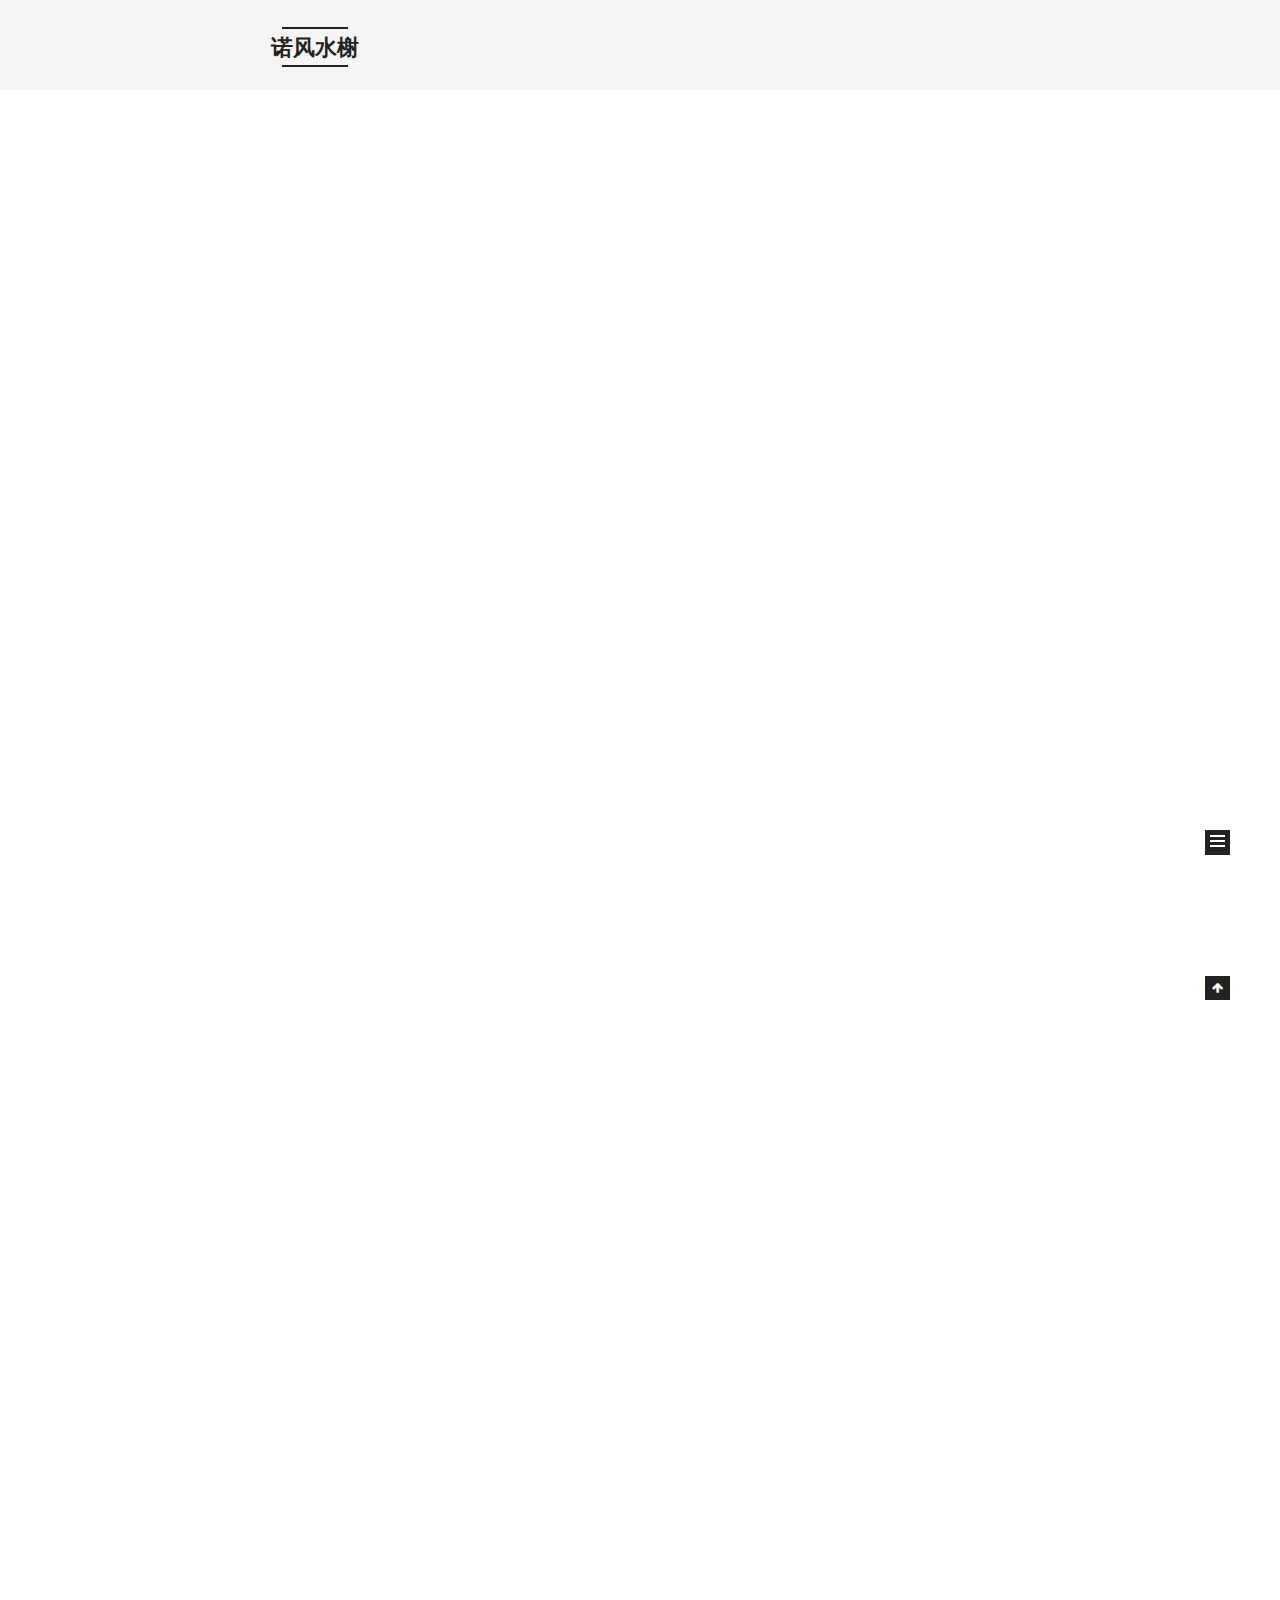
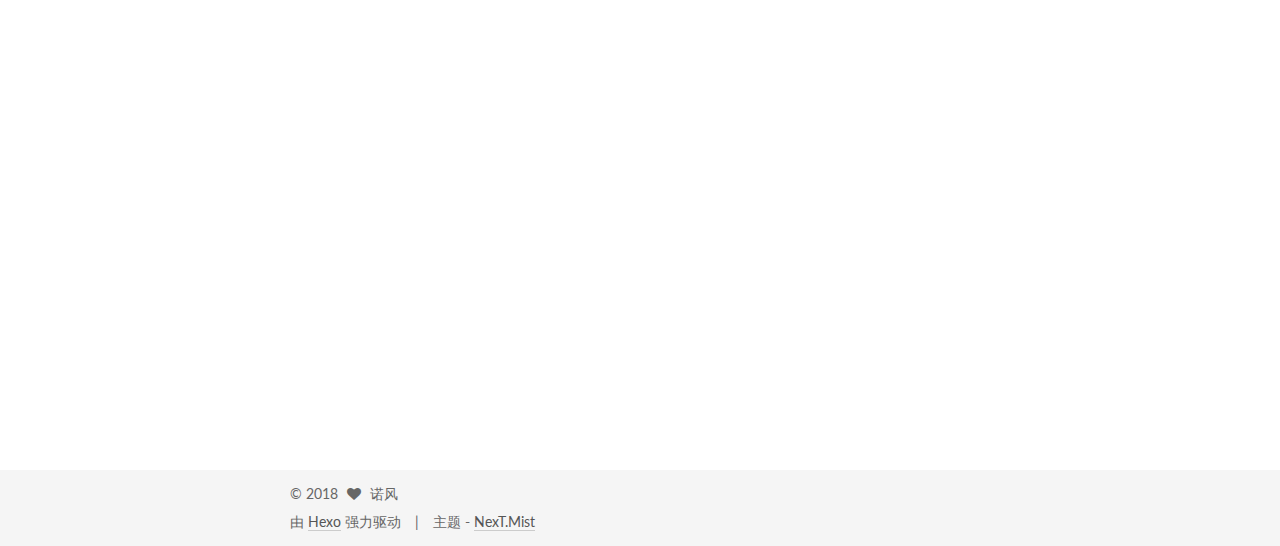
==== index.html @ 681402bb "Site updated: 2018-07-23 20:48:36" ====
<!doctype html>



  


<html class="theme-next mist use-motion" lang="zh-Hans">
<head>
  <meta charset="UTF-8"/>
<meta http-equiv="X-UA-Compatible" content="IE=edge" />
<meta name="viewport" content="width=device-width, initial-scale=1, maximum-scale=1"/>



<meta http-equiv="Cache-Control" content="no-transform" />
<meta http-equiv="Cache-Control" content="no-siteapp" />












  
  
  <link href="/lib/fancybox/source/jquery.fancybox.css?v=2.1.5" rel="stylesheet" type="text/css" />




  
  
  
  

  
    
    
  

  

  

  

  

  
    
    
    <link href="//fonts.googleapis.com/css?family=Lato:300,300italic,400,400italic,700,700italic&subset=latin,latin-ext" rel="stylesheet" type="text/css">
  






<link href="/lib/font-awesome/css/font-awesome.min.css?v=4.6.2" rel="stylesheet" type="text/css" />

<link href="/css/main.css?v=5.1.0" rel="stylesheet" type="text/css" />


  <meta name="keywords" content="诺风水榭" />








  <link rel="shortcut icon" type="image/x-icon" href="/favicon.ico?v=5.1.0" />






<meta name="description" content="身体和灵魂必须有一个在路上的地方">
<meta property="og:type" content="website">
<meta property="og:title" content="诺风水榭">
<meta property="og:url" content="http://yoursite.com/index.html">
<meta property="og:site_name" content="诺风水榭">
<meta property="og:description" content="身体和灵魂必须有一个在路上的地方">
<meta property="og:locale" content="zh-Hans">
<meta name="twitter:card" content="summary">
<meta name="twitter:title" content="诺风水榭">
<meta name="twitter:description" content="身体和灵魂必须有一个在路上的地方">



<script type="text/javascript" id="hexo.configurations">
  var NexT = window.NexT || {};
  var CONFIG = {
    root: '/',
    scheme: 'Mist',
    sidebar: {"position":"left","display":"post"},
    fancybox: true,
    motion: true,
    duoshuo: {
      userId: '0',
      author: '博主'
    },
    algolia: {
      applicationID: '',
      apiKey: '',
      indexName: '',
      hits: {"per_page":10},
      labels: {"input_placeholder":"Search for Posts","hits_empty":"We didn't find any results for the search: ${query}","hits_stats":"${hits} results found in ${time} ms"}
    }
  };
</script>







  <title> 诺风水榭 </title>
</head>

<body itemscope itemtype="http://schema.org/WebPage" lang="zh-Hans">

  










  
  
    
  

  <div class="container one-collumn sidebar-position-left 
   page-home 
 ">
    <div class="headband"></div>

    <header id="header" class="header" itemscope itemtype="http://schema.org/WPHeader">
      <div class="header-inner"><div class="site-meta ">
  

  <div class="custom-logo-site-title">
    <a href="/"  class="brand" rel="start">
      <span class="logo-line-before"><i></i></span>
      <span class="site-title">诺风水榭</span>
      <span class="logo-line-after"><i></i></span>
    </a>
  </div>
    
      <p class="site-subtitle">身体和灵魂必须有一个在路上的地方</p>
    
</div>

<div class="site-nav-toggle">
  <button>
    <span class="btn-bar"></span>
    <span class="btn-bar"></span>
    <span class="btn-bar"></span>
  </button>
</div>

<nav class="site-nav">
  

  
    <ul id="menu" class="menu">
      
        
        <li class="menu-item menu-item-home">
          <a href="/" rel="section">
            
              <i class="menu-item-icon fa fa-fw fa-home"></i> <br />
            
            首页
          </a>
        </li>
      
        
        <li class="menu-item menu-item-categories">
          <a href="/categories" rel="section">
            
              <i class="menu-item-icon fa fa-fw fa-th"></i> <br />
            
            分类
          </a>
        </li>
      
        
        <li class="menu-item menu-item-archives">
          <a href="/archives" rel="section">
            
              <i class="menu-item-icon fa fa-fw fa-archive"></i> <br />
            
            归档
          </a>
        </li>
      
        
        <li class="menu-item menu-item-about">
          <a href="/about" rel="section">
            
              <i class="menu-item-icon fa fa-fw fa-user"></i> <br />
            
            关于
          </a>
        </li>
      

      
    </ul>
  

  
</nav>



 </div>
    </header>

    <main id="main" class="main">
      <div class="main-inner">
        <div class="content-wrap">
          <div id="content" class="content">
            
  <section id="posts" class="posts-expand">
    
      

  

  
  
  

  <article class="post post-type-normal " itemscope itemtype="http://schema.org/Article">
  <link itemprop="mainEntityOfPage" href="http://yoursite.com/2018/07/23/hello-world/">

  <span style="display:none" itemprop="author" itemscope itemtype="http://schema.org/Person">
    <meta itemprop="name" content="诺风">
    <meta itemprop="description" content="">
    <meta itemprop="image" content="/images/avatar.jpg">
  </span>

  <span style="display:none" itemprop="publisher" itemscope itemtype="http://schema.org/Organization">
    <meta itemprop="name" content="诺风水榭">
    <span style="display:none" itemprop="logo" itemscope itemtype="http://schema.org/ImageObject">
      <img style="display:none;" itemprop="url image" alt="诺风水榭" src="">
    </span>
  </span>

    
      <header class="post-header">

        
        
          <h1 class="post-title" itemprop="name headline">
            
            
              
                
                <a class="post-title-link" href="/2018/07/23/hello-world/" itemprop="url">
                  Hello World
                </a>
              
            
          </h1>
        

        <div class="post-meta">
          <span class="post-time">
            
              <span class="post-meta-item-icon">
                <i class="fa fa-calendar-o"></i>
              </span>
              
                <span class="post-meta-item-text">发表于</span>
              
              <time title="Post created" itemprop="dateCreated datePublished" datetime="2018-07-23T18:47:35+08:00">
                2018-07-23
              </time>
            

            
              <span class="post-meta-divider">|</span>
            

            
              <span class="post-meta-item-icon">
                <i class="fa fa-calendar-check-o"></i>
              </span>
              
                <span class="post-meta-item-text">更新于</span>
              
              <time title="更新于" itemprop="dateModified" datetime="2018-07-23T18:47:35+08:00">
                2018-07-23
              </time>
            
          </span>

          
            <span class="post-category" >
            
              <span class="post-meta-divider">|</span>
            
              <span class="post-meta-item-icon">
                <i class="fa fa-folder-o"></i>
              </span>
              
                <span class="post-meta-item-text">分类于</span>
              
              
                <span itemprop="about" itemscope itemtype="http://schema.org/Thing">
                  <a href="/categories/默认分类/" itemprop="url" rel="index">
                    <span itemprop="name">默认分类</span>
                  </a>
                </span>

                
                
              
            </span>
          

          
            
              <span class="post-comments-count">
                <span class="post-meta-divider">|</span>
                <span class="post-meta-item-icon">
                  <i class="fa fa-comment-o"></i>
                </span>
                <a href="/2018/07/23/hello-world/#comments" itemprop="discussionUrl">
                  <span class="post-comments-count ds-thread-count" data-thread-key="2018/07/23/hello-world/" itemprop="commentCount"></span>
                </a>
              </span>
            
          

          

          
          

          

          

        </div>
      </header>
    


    <div class="post-body" itemprop="articleBody">

      
      

      
        
          
            <p>2017年，<strong>诺风</strong>我又重新开始写blog了。</p>
<p>国际惯例的开场”Hello World”。以后这里会分享很多不同种类的东西。<br>不是因为时间多，而是记录下生活，学习，工作的轨迹。</p>
<p><strong>至于尺度嘛你们猜！</strong><br><strong>至于尺度嘛你们猜！</strong><br><strong>至于尺度嘛你们猜！</strong></p>
<p>反正我尺度挺大的，大部分玩笑可以开，大部分话题可以聊，大部分活动可以做。</p>
<p>让自己若干年后可以回头看看，原来自己是真真实实的存在过。</p>
<p>太久没动过笔了，以前洋洋洒洒的几千字一去不复返，现在只能靠空格回车先骗骗字数，反正你们免费看又不收钱，就别太挑刺了。老子今年准备学习摄影，这里会有很多老夫的学习笔记，包括单反使用，Snapseed，Facetune等后期处理APP的使用，希望大家会喜欢。</p>
<p>2017年，鸡年打鸡血我们一起飞~</p>

          
        
      
    </div>

    <div>
      
    </div>

    <div>
      
    </div>


    <footer class="post-footer">
      

      

      
      
        <div class="post-eof"></div>
      
    </footer>
  </article>


    
      

  

  
  
  

  <article class="post post-type-normal " itemscope itemtype="http://schema.org/Article">
  <link itemprop="mainEntityOfPage" href="http://yoursite.com/2018/02/28/post20180228/">

  <span style="display:none" itemprop="author" itemscope itemtype="http://schema.org/Person">
    <meta itemprop="name" content="诺风">
    <meta itemprop="description" content="">
    <meta itemprop="image" content="/images/avatar.jpg">
  </span>

  <span style="display:none" itemprop="publisher" itemscope itemtype="http://schema.org/Organization">
    <meta itemprop="name" content="诺风水榭">
    <span style="display:none" itemprop="logo" itemscope itemtype="http://schema.org/ImageObject">
      <img style="display:none;" itemprop="url image" alt="诺风水榭" src="">
    </span>
  </span>

    
      <header class="post-header">

        
        
          <h1 class="post-title" itemprop="name headline">
            
            
              
                
                <a class="post-title-link" href="/2018/02/28/post20180228/" itemprop="url">
                  胡说八道一下2017
                </a>
              
            
          </h1>
        

        <div class="post-meta">
          <span class="post-time">
            
              <span class="post-meta-item-icon">
                <i class="fa fa-calendar-o"></i>
              </span>
              
                <span class="post-meta-item-text">发表于</span>
              
              <time title="Post created" itemprop="dateCreated datePublished" datetime="2018-02-28T14:05:51+08:00">
                2018-02-28
              </time>
            

            
              <span class="post-meta-divider">|</span>
            

            
              <span class="post-meta-item-icon">
                <i class="fa fa-calendar-check-o"></i>
              </span>
              
                <span class="post-meta-item-text">更新于</span>
              
              <time title="更新于" itemprop="dateModified" datetime="2018-07-23T18:47:35+08:00">
                2018-07-23
              </time>
            
          </span>

          
            <span class="post-category" >
            
              <span class="post-meta-divider">|</span>
            
              <span class="post-meta-item-icon">
                <i class="fa fa-folder-o"></i>
              </span>
              
                <span class="post-meta-item-text">分类于</span>
              
              
                <span itemprop="about" itemscope itemtype="http://schema.org/Thing">
                  <a href="/categories/随笔记录/" itemprop="url" rel="index">
                    <span itemprop="name">随笔记录</span>
                  </a>
                </span>

                
                
              
            </span>
          

          
            
              <span class="post-comments-count">
                <span class="post-meta-divider">|</span>
                <span class="post-meta-item-icon">
                  <i class="fa fa-comment-o"></i>
                </span>
                <a href="/2018/02/28/post20180228/#comments" itemprop="discussionUrl">
                  <span class="post-comments-count ds-thread-count" data-thread-key="2018/02/28/post20180228/" itemprop="commentCount"></span>
                </a>
              </span>
            
          

          

          
          

          

          

        </div>
      </header>
    


    <div class="post-body" itemprop="articleBody">

      
      

      
        
          
            <img src="/images/post20180228/pexels-photo-242276.jpeg" class="full-image">
<p>不知不觉2017过去了，信誓旦旦的说要写日志却因为很多时间的懒惰，换来了无时不刻的迷茫。</p>
<p>很多时候并不知道自己要什么，你说想赚钱吧。<br>却不知道要做什么才能赚钱，想做点什么吧，又没有原始的驱动力。<br>一个恶心循环在那儿周而复始。</p>
<p>2017年，我学的最多的是摄影，感觉把之前没有相机的青春都恶补了回来，快门的闪动次数开始我还记着，后面也懒得去记录了。<br>拍了大大小小的场景，而且感觉还要继续。<br>觉得这个是自己目前唯一能做的开心的事儿吧。</p>
<p>家里老生常谈的催着结婚，我也不知道到底什么样子的合适。<br>慢慢的发现自己没了更本真的欲望——性欲。这个让我十分苦恼，不过也挺好不用忍受着每天早上起来的晨勃。</p>
<p>2017年回想起来也挺疯狂，进入了字母圈。明白了什么是绳子各种花式的调教手法。<br>渐渐的对简单的啪啪啪已经没有了感觉，过着佛系的生活。<br>感觉2018还是要懂得怎么去生活，脱离这个怪圈，做个小小的期许吧。</p>

          
        
      
    </div>

    <div>
      
    </div>

    <div>
      
    </div>


    <footer class="post-footer">
      

      

      
      
        <div class="post-eof"></div>
      
    </footer>
  </article>


    
  </section>

  

          
          </div>
          


          

        </div>
        
          
  
  <div class="sidebar-toggle">
    <div class="sidebar-toggle-line-wrap">
      <span class="sidebar-toggle-line sidebar-toggle-line-first"></span>
      <span class="sidebar-toggle-line sidebar-toggle-line-middle"></span>
      <span class="sidebar-toggle-line sidebar-toggle-line-last"></span>
    </div>
  </div>

  <aside id="sidebar" class="sidebar">
    <div class="sidebar-inner">

      

      

      <section class="site-overview sidebar-panel sidebar-panel-active">
        <div class="site-author motion-element" itemprop="author" itemscope itemtype="http://schema.org/Person">
          <img class="site-author-image" itemprop="image"
               src="/images/avatar.jpg"
               alt="诺风" />
          <p class="site-author-name" itemprop="name">诺风</p>
          <p class="site-description motion-element" itemprop="description">身体和灵魂必须有一个在路上的地方</p>
        </div>
        <nav class="site-state motion-element">
        
          
            <div class="site-state-item site-state-posts">
              <a href="/archives">
                <span class="site-state-item-count">2</span>
                <span class="site-state-item-name">日志</span>
              </a>
            </div>
          

          
            <div class="site-state-item site-state-categories">
              <a href="/categories">
                <span class="site-state-item-count">2</span>
                <span class="site-state-item-name">分类</span>
              </a>
            </div>
          

          

        </nav>

        

        <div class="links-of-author motion-element">
          
            
              <span class="links-of-author-item">
                <a href="http://weibo.com/110177012" target="_blank" title="Weibo">
                  
                    <i class="fa fa-fw fa-weibo"></i>
                  
                  Weibo
                </a>
              </span>
            
              <span class="links-of-author-item">
                <a href="https://github.com/NeilyoSummer" target="_blank" title="GitHub">
                  
                    <i class="fa fa-fw fa-github"></i>
                  
                  GitHub
                </a>
              </span>
            
          
        </div>

        
        

        
        

        


      </section>

      

    </div>
  </aside>


        
      </div>
    </main>

    <footer id="footer" class="footer">
      <div class="footer-inner">
        <div class="copyright" >
  
  &copy; 
  <span itemprop="copyrightYear">2018</span>
  <span class="with-love">
    <i class="fa fa-heart"></i>
  </span>
  <span class="author" itemprop="copyrightHolder">诺风</span>
</div>


<div class="powered-by">
  由 <a class="theme-link" href="https://hexo.io">Hexo</a> 强力驱动
</div>

<div class="theme-info">
  主题 -
  <a class="theme-link" href="https://github.com/iissnan/hexo-theme-next">
    NexT.Mist
  </a>
</div>


        

        
      </div>
    </footer>

    <div class="back-to-top">
      <i class="fa fa-arrow-up"></i>
    </div>
  </div>

  

<script type="text/javascript">
  if (Object.prototype.toString.call(window.Promise) !== '[object Function]') {
    window.Promise = null;
  }
</script>









  




  
  <script type="text/javascript" src="/lib/jquery/index.js?v=2.1.3"></script>

  
  <script type="text/javascript" src="/lib/fastclick/lib/fastclick.min.js?v=1.0.6"></script>

  
  <script type="text/javascript" src="/lib/jquery_lazyload/jquery.lazyload.js?v=1.9.7"></script>

  
  <script type="text/javascript" src="/lib/velocity/velocity.min.js?v=1.2.1"></script>

  
  <script type="text/javascript" src="/lib/velocity/velocity.ui.min.js?v=1.2.1"></script>

  
  <script type="text/javascript" src="/lib/fancybox/source/jquery.fancybox.pack.js?v=2.1.5"></script>


  


  <script type="text/javascript" src="/js/src/utils.js?v=5.1.0"></script>

  <script type="text/javascript" src="/js/src/motion.js?v=5.1.0"></script>



  
  

  

  


  <script type="text/javascript" src="/js/src/bootstrap.js?v=5.1.0"></script>



  

  
    
  

  <script type="text/javascript">
    var duoshuoQuery = {short_name:"nuofengshuixie"};
    (function() {
      var ds = document.createElement('script');
      ds.type = 'text/javascript';ds.async = true;
      ds.id = 'duoshuo-script';
      ds.src = (document.location.protocol == 'https:' ? 'https:' : 'http:') + '//static.duoshuo.com/embed.js';
      ds.charset = 'UTF-8';
      (document.getElementsByTagName('head')[0]
      || document.getElementsByTagName('body')[0]).appendChild(ds);
    })();
  </script>

  
    
    
    <script src="/lib/ua-parser-js/dist/ua-parser.min.js?v=0.7.9"></script>
    <script src="/js/src/hook-duoshuo.js"></script>
  












  
  

  

  

  

  


</body>
</html>
---- css/main.css ----
/* normalize.css v3.0.2 | MIT License | git.io/normalize */
html {
  font-family: sans-serif; /* 1 */
  -ms-text-size-adjust: 100%; /* 2 */
  -webkit-text-size-adjust: 100%; /* 2 */
}
body {
  margin: 0;
}
article,
aside,
details,
figcaption,
figure,
footer,
header,
hgroup,
main,
menu,
nav,
section,
summary {
  display: block;
}
audio,
canvas,
progress,
video {
  display: inline-block; /* 1 */
  vertical-align: baseline; /* 2 */
}
audio:not([controls]) {
  display: none;
  height: 0;
}
[hidden],
template {
  display: none;
}
a {
  background-color: transparent;
}
a:active,
a:hover {
  outline: 0;
}
abbr[title] {
  border-bottom: 1px dotted;
}
b,
strong {
  font-weight: bold;
}
dfn {
  font-style: italic;
}
h1 {
  font-size: 2em;
  margin: 0.67em 0;
}
mark {
  background: #ff0;
  color: #000;
}
small {
  font-size: 80%;
}
sub,
sup {
  font-size: 75%;
  line-height: 0;
  position: relative;
  vertical-align: baseline;
}
sup {
  top: -0.5em;
}
sub {
  bottom: -0.25em;
}
img {
  border: 0;
}
svg:not(:root) {
  overflow: hidden;
}
figure {
  margin: 1em 40px;
}
hr {
  -moz-box-sizing: content-box;
  box-sizing: content-box;
  height: 0;
}
pre {
  overflow: auto;
}
code,
kbd,
pre,
samp {
  font-family: monospace, monospace;
  font-size: 1em;
}
button,
input,
optgroup,
select,
textarea {
  color: inherit; /* 1 */
  font: inherit; /* 2 */
  margin: 0; /* 3 */
}
button {
  overflow: visible;
}
button,
select {
  text-transform: none;
}
button,
html input[type="button"],
input[type="reset"],
input[type="submit"] {
  -webkit-appearance: button; /* 2 */
  cursor: pointer; /* 3 */
}
button[disabled],
html input[disabled] {
  cursor: default;
}
button::-moz-focus-inner,
input::-moz-focus-inner {
  border: 0;
  padding: 0;
}
input {
  line-height: normal;
}
input[type="checkbox"],
input[type="radio"] {
  box-sizing: border-box; /* 1 */
  padding: 0; /* 2 */
}
input[type="number"]::-webkit-inner-spin-button,
input[type="number"]::-webkit-outer-spin-button {
  height: auto;
}
input[type="search"] {
  -webkit-appearance: textfield; /* 1 */
  -moz-box-sizing: content-box;
  -webkit-box-sizing: content-box; /* 2 */
  box-sizing: content-box;
}
input[type="search"]::-webkit-search-cancel-button,
input[type="search"]::-webkit-search-decoration {
  -webkit-appearance: none;
}
fieldset {
  border: 1px solid #c0c0c0;
  margin: 0 2px;
  padding: 0.35em 0.625em 0.75em;
}
legend {
  border: 0; /* 1 */
  padding: 0; /* 2 */
}
textarea {
  overflow: auto;
}
optgroup {
  font-weight: bold;
}
table {
  border-collapse: collapse;
  border-spacing: 0;
}
td,
th {
  padding: 0;
}
::selection {
  background: #262a30;
  color: #fff;
}
body {
  position: relative;
  font-family: 'Lato', "PingFang SC", "Microsoft YaHei", sans-serif;
  font-size: 14px;
  line-height: 2;
  color: #555;
  background: #fff;
}
@media (max-width: 767px) {
  body {
    padding-right: 0 !important;
  }
}
@media (min-width: 768px) and (max-width: 991px) {
  body {
    padding-right: 0 !important;
  }
}
@media (min-width: 1600px) {
  body {
    font-size: 16px;
  }
}
h1,
h2,
h3,
h4,
h5,
h6 {
  margin: 0;
  padding: 0;
  font-weight: bold;
  line-height: 1.5;
  font-family: 'Lato', "PingFang SC", "Microsoft YaHei", sans-serif;
}
h2,
h3,
h4,
h5,
h6 {
  margin: 20px 0 15px;
}
h1 {
  font-size: 24px;
}
@media (max-width: 767px) {
  h1 {
    font-size: 20px;
  }
}
h2 {
  font-size: 22px;
}
@media (max-width: 767px) {
  h2 {
    font-size: 18px;
  }
}
h3 {
  font-size: 20px;
}
@media (max-width: 767px) {
  h3 {
    font-size: 16px;
  }
}
h4 {
  font-size: 18px;
}
@media (max-width: 767px) {
  h4 {
    font-size: 14px;
  }
}
h5 {
  font-size: 16px;
}
@media (max-width: 767px) {
  h5 {
    font-size: 12px;
  }
}
h6 {
  font-size: 14px;
}
@media (max-width: 767px) {
  h6 {
    font-size: 10px;
  }
}
p {
  margin: 0 0 25px 0;
}
a {
  color: #555;
  text-decoration: none;
  border-bottom: 1px solid #999;
  word-wrap: break-word;
}
a:hover {
  color: #222;
  border-bottom-color: #222;
}
ul {
  list-style: none;
}
blockquote {
  margin: 0;
  padding: 0;
}
img {
  display: block;
  margin: auto;
  max-width: 100%;
  height: auto;
}
hr {
  margin: 40px 0;
  height: 3px;
  border: none;
  background-color: #ddd;
  background-image: repeating-linear-gradient(-45deg, #fff, #fff 4px, transparent 4px, transparent 8px);
}
blockquote {
  padding: 0 15px;
  color: #666;
  border-left: 4px solid #ddd;
}
blockquote cite::before {
  content: "-";
  padding: 0 5px;
}
dt {
  font-weight: 700;
}
dd {
  margin: 0;
  padding: 0;
}
.text-left {
  text-align: left;
}
.text-center {
  text-align: center;
}
.text-right {
  text-align: right;
}
.text-justify {
  text-align: justify;
}
.text-nowrap {
  white-space: nowrap;
}
.text-lowercase {
  text-transform: lowercase;
}
.text-uppercase {
  text-transform: uppercase;
}
.text-capitalize {
  text-transform: capitalize;
}
.center-block {
  display: block;
  margin-left: auto;
  margin-right: auto;
}
.clearfix:before,
.clearfix:after {
  content: " ";
  display: table;
}
.clearfix:after {
  clear: both;
}
.pullquote {
  width: 45%;
}
.pullquote.left {
  float: left;
  margin-left: 5px;
  margin-right: 10px;
}
.pullquote.right {
  float: right;
  margin-left: 10px;
  margin-right: 5px;
}
.affix.affix.affix {
  position: fixed;
}
.translation {
  margin-top: -20px;
  font-size: 14px;
  color: #999;
}
.scrollbar-measure {
  width: 100px;
  height: 100px;
  overflow: scroll;
  position: absolute;
  top: -9999px;
}
.use-motion .motion-element {
  opacity: 0;
}
#local-search-input {
  padding: 3px;
  border: none;
  text-indent: 14px;
  border-radius: 0;
  width: 140px;
  outline: none;
  border-bottom: 1px solid #999;
  background: inherit;
  opacity: 0.5;
}
#local-search-input:focus {
  opacity: 1;
}
.search-icon {
  position: absolute;
  top: 9px;
}
table {
  margin: 20px 0;
  width: 100%;
  border-collapse: collapse;
  border-spacing: 0;
  border: 1px solid #ddd;
  font-size: 14px;
  table-layout: fixed;
  word-wrap: break-all;
}
table>tbody>tr:nth-of-type(odd) {
  background-color: #f9f9f9;
}
table>tbody>tr:hover {
  background-color: #f5f5f5;
}
caption,
th,
td {
  padding: 8px;
  text-align: left;
  vertical-align: middle;
  font-weight: normal;
}
th,
td {
  border-bottom: 3px solid #ddd;
  border-right: 1px solid #eee;
}
th {
  padding-bottom: 10px;
  font-weight: 700;
}
td {
  border-bottom-width: 1px;
}
html,
body {
  height: 100%;
}
.container {
  position: relative;
  min-height: 100%;
}
.header-inner {
  margin: 0 auto;
  padding: 100px 0 70px;
  width: 700px;
}
@media (min-width: 1600px) {
  .container .header-inner {
    width: 900px;
  }
}
.main {
  padding-bottom: 150px;
}
.main-inner {
  margin: 0 auto;
  width: 700px;
}
@media (min-width: 1600px) {
  .container .main-inner {
    width: 900px;
  }
}
.footer {
  position: absolute;
  left: 0;
  bottom: 0;
  width: 100%;
  min-height: 50px;
}
.footer-inner {
  box-sizing: border-box;
  margin: 20px auto;
  width: 700px;
}
@media (min-width: 1600px) {
  .container .footer-inner {
    width: 900px;
  }
}
pre,
.highlight {
  overflow: auto;
  margin: 20px 0;
  padding: 0;
  font-size: 13px;
  color: #4d4d4c;
  background: #f7f7f7;
  line-height: 1.6;
}
pre,
code {
  font-family: consolas, Menlo, "PingFang SC", "Microsoft YaHei", monospace;
}
code {
  padding: 2px 4px;
  word-wrap: break-word;
  color: #4d4d4c;
  background: #f7f7f7;
  border-radius: 3px;
  font-size: 13px;
}
pre code {
  padding: 0;
  color: #4d4d4c;
  background: none;
  text-shadow: none;
}
.highlight {
  border-radius: 1px;
}
.highlight pre {
  border: none;
  margin: 0;
  padding: 10px 0;
}
.highlight table {
  margin: 0;
  width: auto;
  border: none;
}
.highlight td {
  border: none;
  padding: 0;
}
.highlight figcaption {
  font-size: 1em;
  color: #4d4d4c;
  line-height: 1em;
  margin-bottom: 1em;
}
.highlight figcaption:before,
.highlight figcaption:after {
  content: " ";
  display: table;
}
.highlight figcaption:after {
  clear: both;
}
.highlight figcaption a {
  float: right;
  color: #4d4d4c;
}
.highlight figcaption a:hover {
  border-bottom-color: #4d4d4c;
}
.highlight .gutter pre {
  padding-left: 10px;
  padding-right: 10px;
  color: #869194;
  text-align: right;
  background-color: #eff2f3;
}
.highlight .code pre {
  padding-left: 10px;
  padding-right: 10px;
  background-color: #f7f7f7;
}
.highlight .line {
  height: 20px;
}
.gutter {
  -webkit-user-select: none;
  -moz-user-select: none;
  -ms-user-select: none;
  user-select: none;
}
.gist table {
  width: auto;
}
.gist table td {
  border: none;
}
pre .deletion {
  background: #fdd;
}
pre .addition {
  background: #dfd;
}
pre .meta {
  color: #8959a8;
}
pre .comment {
  color: #8e908c;
}
pre .variable,
pre .attribute,
pre .tag,
pre .regexp,
pre .ruby .constant,
pre .xml .tag .title,
pre .xml .pi,
pre .xml .doctype,
pre .html .doctype,
pre .css .id,
pre .css .class,
pre .css .pseudo {
  color: #c82829;
}
pre .number,
pre .preprocessor,
pre .built_in,
pre .literal,
pre .params,
pre .constant,
pre .command {
  color: #f5871f;
}
pre .ruby .class .title,
pre .css .rules .attribute,
pre .string,
pre .value,
pre .inheritance,
pre .header,
pre .ruby .symbol,
pre .xml .cdata,
pre .special,
pre .number,
pre .formula {
  color: #718c00;
}
pre .title,
pre .css .hexcolor {
  color: #3e999f;
}
pre .function,
pre .python .decorator,
pre .python .title,
pre .ruby .function .title,
pre .ruby .title .keyword,
pre .perl .sub,
pre .javascript .title,
pre .coffeescript .title {
  color: #4271ae;
}
pre .keyword,
pre .javascript .function {
  color: #8959a8;
}
.full-image.full-image.full-image {
  border: none;
  max-width: 100%;
  width: auto;
  margin: 20px auto;
}
@media (min-width: 992px) {
  .full-image.full-image.full-image {
    max-width: none;
    width: 110%;
    margin: 25px -5%;
  }
}
.blockquote-center,
.page-home .post-type-quote blockquote,
.page-post-detail .post-type-quote blockquote {
  position: relative;
  margin: 40px 0;
  padding: 0;
  border-left: none;
  text-align: center;
}
.blockquote-center::before,
.page-home .post-type-quote blockquote::before,
.page-post-detail .post-type-quote blockquote::before,
.blockquote-center::after,
.page-home .post-type-quote blockquote::after,
.page-post-detail .post-type-quote blockquote::after {
  position: absolute;
  content: ' ';
  display: block;
  width: 100%;
  height: 24px;
  opacity: 0.2;
  background-repeat: no-repeat;
  background-position: 0 -6px;
  background-size: 22px 22px;
}
.blockquote-center::before,
.page-home .post-type-quote blockquote::before,
.page-post-detail .post-type-quote blockquote::before {
  top: -20px;
  background-image: url("../images/quote-l.svg");
  border-top: 1px solid #ccc;
}
.blockquote-center::after,
.page-home .post-type-quote blockquote::after,
.page-post-detail .post-type-quote blockquote::after {
  bottom: -20px;
  background-image: url("../images/quote-r.svg");
  border-bottom: 1px solid #ccc;
  background-position: 100% 8px;
}
.blockquote-center p,
.page-home .post-type-quote blockquote p,
.page-post-detail .post-type-quote blockquote p,
.blockquote-center div,
.page-home .post-type-quote blockquote div,
.page-post-detail .post-type-quote blockquote div {
  text-align: center;
}
.post .post-body .group-picture img {
  box-sizing: border-box;
  padding: 0 3px;
  border: none;
}
.post .group-picture-row {
  overflow: hidden;
  margin-top: 6px;
}
.post .group-picture-row:first-child {
  margin-top: 0;
}
.post .group-picture-column {
  float: left;
}
.page-post-detail .post-body .group-picture-column {
  float: none;
  margin-top: 10px;
  width: auto !important;
}
.page-post-detail .post-body .group-picture-column img {
  margin: 0 auto;
}
.page-archive .group-picture-container {
  overflow: hidden;
}
.page-archive .group-picture-row {
  float: left;
}
.page-archive .group-picture-row:first-child {
  margin-top: 6px;
}
.page-archive .group-picture-column {
  max-width: 150px;
  max-height: 150px;
}
.note {
  padding: 20px;
  margin: 20px 0;
  border: 1px solid #eee;
  border-left-width: 5px;
  border-radius: 3px;
}
.note h2,
.note h3,
.note h4,
.note h5,
.note h6 {
  margin-top: 0;
  margin-bottom: 5px;
}
.note p:last-child {
  margin-bottom: 0;
}
.note code {
  border-radius: 3px;
}
.note+.note {
  margin-top: -5px;
}
.default {
  border-left-color: #777;
}
.default h2,
.default h3,
.default h4,
.default h5,
.default h6 {
  color: #777;
}
.primary {
  border-left-color: #428bca;
}
.primary h2,
.primary h3,
.primary h4,
.primary h5,
.primary h6 {
  color: #428bca;
}
.success {
  border-left-color: #5cb85c;
}
.success h2,
.success h3,
.success h4,
.success h5,
.success h6 {
  color: #5cb85c;
}
.danger {
  border-left-color: #d9534f;
}
.danger h2,
.danger h3,
.danger h4,
.danger h5,
.danger h6 {
  color: #d9534f;
}
.warning {
  border-left-color: #f0ad4e;
}
.warning h2,
.warning h3,
.warning h4,
.warning h5,
.warning h6 {
  color: #f0ad4e;
}
.info {
  border-left-color: #5bc0de;
}
.info h2,
.info h3,
.info h4,
.info h5,
.info h6 {
  color: #5bc0de;
}
.btn {
  display: inline-block;
  padding: 0 20px;
  font-size: 14px;
  color: #fff;
  background: #222;
  border: 2px solid #222;
  text-decoration: none;
  border-radius: 0;
  transition-property: background-color;
  transition-duration: 0.2s;
  transition-timing-function: ease-in-out;
  transition-delay: 0s;
}
.btn:hover,
.post-more-link .btn:hover {
  border-color: #222;
  color: #222;
  background: #fff;
}
.btn-bar {
  display: block;
  width: 22px;
  height: 2px;
  background: #555;
  border-radius: 1px;
}
.btn-bar+.btn-bar {
  margin-top: 4px;
}
.pagination {
  margin: 120px 0 40px;
  text-align: center;
  border-top: 1px solid #eee;
}
.page-number-basic,
.pagination .prev,
.pagination .next,
.pagination .page-number,
.pagination .space {
  display: inline-block;
  position: relative;
  top: -1px;
  margin: 0 10px;
  padding: 0 10px;
  line-height: 30px;
}
@media (max-width: 767px) {
  .page-number-basic,
  .pagination .prev,
  .pagination .next,
  .pagination .page-number,
  .pagination .space {
    margin: 0 5px;
  }
}
.pagination .prev,
.pagination .next,
.pagination .page-number {
  border-bottom: 0;
  border-top: 1px solid #eee;
  transition-property: border-color;
  transition-duration: 0.2s;
  transition-timing-function: ease-in-out;
  transition-delay: 0s;
}
.pagination .prev:hover,
.pagination .next:hover,
.pagination .page-number:hover {
  border-top-color: #222;
}
.pagination .space {
  padding: 0;
  margin: 0;
}
.pagination .prev {
  margin-left: 0;
}
.pagination .next {
  margin-right: 0;
}
.pagination .page-number.current {
  color: #fff;
  background: #ccc;
  border-top-color: #ccc;
}
@media (max-width: 767px) {
  .pagination {
    border-top: none;
  }
  .pagination .prev,
  .pagination .next,
  .pagination .page-number {
    margin-bottom: 10px;
    border-top: 0;
    border-bottom: 1px solid #eee;
  }
  .pagination .prev:hover,
  .pagination .next:hover,
  .pagination .page-number:hover {
    border-bottom-color: #222;
  }
}
.comments {
  margin: 60px 20px 0;
}
.tag-cloud {
  text-align: center;
}
.tag-cloud a {
  display: inline-block;
  margin: 10px;
}
.back-to-top {
  box-sizing: border-box;
  position: fixed;
  bottom: -100px;
  right: 50px;
  z-index: 1050;
  padding: 0 6px;
  width: 25px;
  background: #222;
  font-size: 12px;
  opacity: 1;
  color: #fff;
  cursor: pointer;
  text-align: center;
  -webkit-transform: translateZ(0);
  transition-property: bottom;
  transition-duration: 0.2s;
  transition-timing-function: ease-in-out;
  transition-delay: 0s;
}
@media (max-width: 767px) {
  .back-to-top {
    display: none;
  }
}
@media (min-width: 768px) and (max-width: 991px) {
  .back-to-top {
    display: none;
  }
}
.back-to-top.back-to-top-on {
  bottom: 19px;
}
.header {
  background: #fff;
}
.header-inner {
  position: relative;
}
.headband {
  height: 3px;
  background: #222;
}
.site-meta {
  margin: 0;
  text-align: left;
}
@media (max-width: 767px) {
  .site-meta {
    text-align: center;
  }
}
.brand {
  position: relative;
  display: inline-block;
  padding: 0 40px;
  color: #222;
  background: #222;
  border-bottom: none;
}
.brand:hover {
  color: #222;
}
.logo {
  display: inline-block;
  margin-right: 5px;
  line-height: 36px;
  vertical-align: top;
}
.site-title {
  display: inline-block;
  vertical-align: top;
  line-height: 36px;
  font-size: 20px;
  font-weight: normal;
  font-family: 'Lato', "PingFang SC", "Microsoft YaHei", sans-serif;
}
.site-subtitle {
  margin-top: 10px;
  font-size: 13px;
  color: #999;
}
.use-motion .brand {
  opacity: 0;
}
.use-motion .logo,
.use-motion .site-title,
.use-motion .site-subtitle {
  opacity: 0;
  position: relative;
  top: -10px;
}
.site-nav-toggle {
  display: none;
  position: absolute;
  top: 10px;
  left: 10px;
}
@media (max-width: 767px) {
  .site-nav-toggle {
    display: block;
  }
}
.site-nav-toggle button {
  margin-top: 2px;
  padding: 9px 10px;
  background: transparent;
  border: none;
}
@media (max-width: 767px) {
  .site-nav {
    display: none;
    margin: 0 -10px;
    padding: 0 10px;
    clear: both;
    border-top: 1px solid #ddd;
  }
}
@media (min-width: 768px) and (max-width: 991px) {
  .site-nav {
    display: block !important;
  }
}
@media (min-width: 992px) {
  .site-nav {
    display: block !important;
  }
}
.menu {
  margin-top: 20px;
  padding-left: 0;
  text-align: center;
}
.menu .menu-item {
  display: inline-block;
  margin: 0 10px;
}
@media screen and (max-width: 767px) {
  .menu .menu-item {
    margin-top: 10px;
  }
}
.menu .menu-item a {
  display: block;
  font-size: 13px;
  text-transform: capitalize;
  line-height: inherit;
  border-bottom: 1px solid transparent;
  transition-property: border-color;
  transition-duration: 0.2s;
  transition-timing-function: ease-in-out;
  transition-delay: 0s;
}
.menu .menu-item a:hover {
  border-bottom-color: #222;
}
.menu .menu-item .fa {
  margin-right: 5px;
}
.use-motion .menu-item {
  opacity: 0;
}
.post-body {
  font-family: 'Lato', "PingFang SC", "Microsoft YaHei", sans-serif;
}
@media (max-width: 767px) {
  .post-body {
    word-break: break-word;
  }
}
.post-body .fancybox img {
  display: block !important;
  margin: 0 auto;
  cursor: pointer;
  cursor: zoom-in;
  cursor: -webkit-zoom-in;
}
.post-body .image-caption,
.post-body .figure .caption {
  margin: 10px auto 15px;
  text-align: center;
  font-size: 14px;
  color: #999;
  font-weight: bold;
  line-height: 1;
}
.post-sticky-flag {
  display: inline-block;
  font-size: 16px;
  -ms-transform: rotate(30deg);
  -webkit-transform: rotate(30deg);
  -moz-transform: rotate(30deg);
  -ms-transform: rotate(30deg);
  -o-transform: rotate(30deg);
  transform: rotate(30deg);
}
.posts-expand {
  padding-top: 40px;
}
@media (max-width: 767px) {
  .posts-expand {
    margin: 0 20px;
  }
  .post-body pre,
  .post-body .highlight {
    padding: 10px;
  }
  .post-body pre .gutter pre,
  .post-body .highlight .gutter pre {
    padding-right: 10px;
  }
}
@media (min-width: 992px) {
  .posts-expand .post-body {
    text-align: justify;
  }
}
.posts-expand .post-body h2,
.posts-expand .post-body h3,
.posts-expand .post-body h4,
.posts-expand .post-body h5,
.posts-expand .post-body h6 {
  padding-top: 10px;
}
.posts-expand .post-body h2 .header-anchor,
.posts-expand .post-body h3 .header-anchor,
.posts-expand .post-body h4 .header-anchor,
.posts-expand .post-body h5 .header-anchor,
.posts-expand .post-body h6 .header-anchor {
  float: right;
  margin-left: 10px;
  color: #ccc;
  border-bottom-style: none;
  visibility: hidden;
}
.posts-expand .post-body h2 .header-anchor:hover,
.posts-expand .post-body h3 .header-anchor:hover,
.posts-expand .post-body h4 .header-anchor:hover,
.posts-expand .post-body h5 .header-anchor:hover,
.posts-expand .post-body h6 .header-anchor:hover {
  color: inherit;
}
.posts-expand .post-body h2:hover .header-anchor,
.posts-expand .post-body h3:hover .header-anchor,
.posts-expand .post-body h4:hover .header-anchor,
.posts-expand .post-body h5:hover .header-anchor,
.posts-expand .post-body h6:hover .header-anchor {
  visibility: visible;
}
.posts-expand .post-body ul li {
  list-style: circle;
}
.posts-expand .post-body img {
  box-sizing: border-box;
  margin: auto;
  padding: 3px;
  border: 1px solid #ddd;
}
.posts-expand .fancybox img {
  margin: 0 auto;
}
@media (max-width: 767px) {
  .posts-collapse {
    margin: 0 20px;
  }
  .posts-collapse .post-title,
  .posts-collapse .post-meta {
    display: block;
    width: auto;
    text-align: left;
  }
}
.posts-collapse {
  position: relative;
  z-index: 1010;
  margin-left: 0;
}
.posts-collapse::after {
  content: " ";
  position: absolute;
  top: 20px;
  left: 0;
  margin-left: -2px;
  width: 4px;
  height: 100%;
  background: #f5f5f5;
  z-index: -1;
}
@media (max-width: 767px) {
  .posts-collapse {
    margin: 0 20px;
  }
}
.posts-collapse .collection-title {
  position: relative;
  margin: 60px 0;
}
.posts-collapse .collection-title h2 {
  margin-left: 20px;
}
.posts-collapse .collection-title small {
  color: #bbb;
}
.posts-collapse .collection-title::before {
  content: " ";
  position: absolute;
  left: 0;
  top: 50%;
  margin-left: -4px;
  margin-top: -4px;
  width: 8px;
  height: 8px;
  background: #bbb;
  border-radius: 50%;
}
.posts-collapse .post {
  margin: 30px 0;
}
.posts-collapse .post-header {
  position: relative;
  transition-duration: 0.2s;
  transition-timing-function: ease-in-out;
  transition-delay: 0s;
  transition-property: border;
  border-bottom: 1px dashed #ccc;
}
.posts-collapse .post-header::before {
  content: " ";
  position: absolute;
  left: 0;
  top: 12px;
  width: 6px;
  height: 6px;
  margin-left: -4px;
  background: #bbb;
  border-radius: 50%;
  border: 1px solid #fff;
  transition-duration: 0.2s;
  transition-timing-function: ease-in-out;
  transition-delay: 0s;
  transition-property: background;
}
.posts-collapse .post-header:hover {
  border-bottom-color: #666;
}
.posts-collapse .post-header:hover::before {
  background: #222;
}
.posts-collapse .post-meta {
  position: absolute;
  font-size: 12px;
  left: 20px;
  top: 5px;
}
.posts-collapse .post-comments-count {
  display: none;
}
.posts-collapse .post-title {
  margin-left: 60px;
  font-size: 16px;
  font-weight: normal;
  line-height: inherit;
}
.posts-collapse .post-title::after {
  margin-left: 3px;
  opacity: 0.6;
}
.posts-collapse .post-title a {
  color: #666;
  border-bottom: none;
}
.page-home .post-type-quote .post-header,
.page-post-detail .post-type-quote .post-header,
.page-home .post-type-quote .post-tags,
.page-post-detail .post-type-quote .post-tags {
  display: none;
}
.posts-expand .post-title {
  font-size: 26px;
  text-align: center;
  word-break: break-word;
  font-weight: 400;
}
@media (max-width: 767px) {
  .posts-expand .post-title {
    font-size: 22px;
  }
}
.posts-expand .post-title-link {
  display: inline-block;
  position: relative;
  color: #555;
  border-bottom: none;
  line-height: 1.2;
  vertical-align: top;
}
.posts-expand .post-title-link::before {
  content: "";
  position: absolute;
  width: 100%;
  height: 2px;
  bottom: 0;
  left: 0;
  background-color: #000;
  visibility: hidden;
  -webkit-transform: scaleX(0);
  -moz-transform: scaleX(0);
  -ms-transform: scaleX(0);
  -o-transform: scaleX(0);
  transform: scaleX(0);
  transition-duration: 0.2s;
  transition-timing-function: ease-in-out;
  transition-delay: 0s;
}
.posts-expand .post-title-link:hover::before {
  visibility: visible;
  -webkit-transform: scaleX(1);
  -moz-transform: scaleX(1);
  -ms-transform: scaleX(1);
  -o-transform: scaleX(1);
  transform: scaleX(1);
}
.posts-expand .post-title-link .fa {
  font-size: 16px;
}
.posts-expand .post-meta {
  margin: 3px 0 60px 0;
  color: #999;
  font-family: 'Lato', "PingFang SC", "Microsoft YaHei", sans-serif;
  font-size: 12px;
  text-align: center;
}
.posts-expand .post-meta .post-category-list {
  display: inline-block;
  margin: 0;
  padding: 3px;
}
.posts-expand .post-meta .post-category-list-link {
  color: #999;
}
.posts-expand .post-meta .post-description {
  font-size: 14px;
  margin-top: 2px;
}
.post-meta-divider {
  margin: 0 0.5em;
}
.post-meta-item-icon {
  margin-right: 3px;
}
@media (min-width: 768px) and (max-width: 991px) {
  .post-meta-item-icon {
    display: inline-block;
  }
}
@media (max-width: 767px) {
  .post-meta-item-icon {
    display: inline-block;
  }
}
@media (min-width: 768px) and (max-width: 991px) {
  .post-meta-item-text {
    display: none;
  }
}
@media (max-width: 767px) {
  .post-meta-item-text {
    display: none;
  }
}
@media (max-width: 767px) {
  .posts-expand .post-comments-count {
    display: none;
  }
}
.post-more-link {
  margin-top: 50px;
}
.post-more-link .btn {
  color: #555;
  font-size: 14px;
  background: transparent;
  border-radius: 0;
  line-height: 2;
  margin: 0 4px 8px 4px;
}
.post-more-link .fa-fw {
  width: 1.285714285714286em;
  text-align: left;
}
.posts-expand .post-tags {
  margin-top: 40px;
  text-align: center;
}
.posts-expand .post-tags a {
  display: inline-block;
  margin-right: 10px;
  font-size: 13px;
}
.post-nav {
  display: table;
  margin-top: 60px;
  width: 100%;
  border-top: 1px solid #eee;
}
.post-nav-divider {
  display: table-cell;
  width: 10%;
}
.post-nav-item {
  display: table-cell;
  padding: 10px 0 0 0;
  width: 45%;
  vertical-align: top;
}
.post-nav-item a {
  position: relative;
  display: block;
  line-height: 25px;
  font-size: 14px;
  color: #555;
  border-bottom: none;
}
.post-nav-item a:hover {
  color: #222;
  border-bottom: none;
}
.post-nav-item a:active {
  top: 2px;
}
.post-nav-item .fa {
  position: absolute;
  top: 8px;
  left: 0;
  font-size: 12px;
}
.post-nav-next a {
  padding-left: 15px;
}
.post-nav-prev {
  text-align: right;
}
.post-nav-prev a {
  padding-right: 15px;
}
.post-nav-prev .fa {
  right: 0;
  left: auto;
}
.posts-expand .post-eof {
  display: block;
  margin: 80px auto 60px;
  width: 8%;
  height: 1px;
  background: #ccc;
  text-align: center;
}
.post:last-child .post-eof.post-eof.post-eof {
  display: none;
}
.post-gallery {
  display: table;
  table-layout: fixed;
  width: 100%;
  border-collapse: separate;
}
.post-gallery-row {
  display: table-row;
}
.post-gallery .post-gallery-img {
  display: table-cell;
  text-align: center;
  vertical-align: middle;
  border: none;
}
.post-gallery .post-gallery-img img {
  max-width: 100%;
  max-height: 100%;
  border: none;
}
.fancybox-close,
.fancybox-close:hover {
  border: none;
}
.sidebar {
  position: fixed;
  right: 0;
  top: 0;
  bottom: 0;
  width: 0;
  z-index: 1040;
  box-shadow: inset 0 2px 6px #000;
  background: #222;
  -webkit-transform: translateZ(0);
}
.sidebar a {
  color: #999;
  border-bottom-color: #555;
}
.sidebar a:hover {
  color: #eee;
}
@media (min-width: 768px) and (max-width: 991px) {
  .sidebar {
    display: none !important;
  }
}
@media (max-width: 767px) {
  .sidebar {
    display: none !important;
  }
}
.sidebar-inner {
  position: relative;
  padding: 20px 10px;
  color: #999;
  text-align: center;
}
.sidebar-toggle {
  position: fixed;
  right: 50px;
  bottom: 45px;
  width: 15px;
  height: 15px;
  padding: 5px;
  background: #222;
  line-height: 0;
  z-index: 1050;
  cursor: pointer;
  -webkit-transform: translateZ(0);
}
@media (min-width: 768px) and (max-width: 991px) {
  .sidebar-toggle {
    display: none;
  }
}
@media (max-width: 767px) {
  .sidebar-toggle {
    display: none;
  }
}
.sidebar-toggle-line {
  position: relative;
  display: inline-block;
  vertical-align: top;
  height: 2px;
  width: 100%;
  background: #fff;
  margin-top: 3px;
}
.sidebar-toggle-line:first-child {
  margin-top: 0;
}
.site-author-image {
  display: block;
  margin: 0 auto;
  padding: 2px;
  max-width: 96px;
  height: auto;
  border: 2px solid #333;
}
.site-author-name {
  margin: 5px 0 0;
  text-align: center;
  color: #f5f5f5;
  font-weight: normal;
}
.site-description {
  margin-top: 5px;
  text-align: center;
  font-size: 14px;
  color: #999;
}
.site-state {
  overflow: hidden;
  line-height: 1.4;
  white-space: nowrap;
  text-align: center;
}
.site-state-item {
  display: inline-block;
  padding: 0 15px;
  border-left: 1px solid #333;
}
.site-state-item:first-child {
  border-left: none;
}
.site-state-item a {
  border-bottom: none;
}
.site-state-item-count {
  display: block;
  text-align: center;
  color: inherit;
  font-weight: 600;
  font-size: 18px;
}
.site-state-item-name {
  font-size: 13px;
  color: inherit;
}
.feed-link {
  margin-top: 20px;
}
.feed-link a {
  display: inline-block;
  padding: 0 15px;
  color: #fc6423;
  border: 1px solid #fc6423;
  border-radius: 4px;
}
.feed-link a i {
  color: #fc6423;
  font-size: 14px;
}
.feed-link a:hover {
  color: #fff;
  background: #fc6423;
}
.feed-link a:hover i {
  color: #fff;
}
.links-of-author {
  margin-top: 20px;
}
.links-of-author a {
  display: inline-block;
  vertical-align: middle;
  margin-right: 10px;
  margin-bottom: 10px;
  border-bottom-color: #555;
  font-size: 13px;
}
.links-of-author a:before {
  display: inline-block;
  vertical-align: middle;
  margin-right: 3px;
  content: " ";
  width: 4px;
  height: 4px;
  border-radius: 50%;
  background: #e709d9;
}
.links-of-blogroll {
  font-size: 13px;
}
.links-of-blogroll-title {
  margin-top: 20px;
  font-size: 14px;
  font-weight: 600;
}
.links-of-blogroll-list {
  margin: 0;
  padding: 0;
}
.links-of-blogroll-item {
  padding: 2px 10px;
}
.sidebar-nav {
  margin: 0 0 20px;
  padding-left: 0;
}
.sidebar-nav li {
  display: inline-block;
  cursor: pointer;
  border-bottom: 1px solid transparent;
  font-size: 14px;
  color: #555;
}
.sidebar-nav li:hover {
  color: #f5f5f5;
}
.page-post-detail .sidebar-nav-toc {
  padding: 0 5px;
}
.page-post-detail .sidebar-nav-overview {
  margin-left: 10px;
}
.sidebar-nav .sidebar-nav-active {
  color: #87daff;
  border-bottom-color: #87daff;
}
.sidebar-nav .sidebar-nav-active:hover {
  color: #87daff;
}
.sidebar-panel {
  display: none;
}
.sidebar-panel-active {
  display: block;
}
.post-toc-empty {
  font-size: 14px;
  color: #666;
}
.post-toc-wrap {
  overflow: hidden;
}
.post-toc {
  overflow: auto;
}
.post-toc ol {
  margin: 0;
  padding: 0 2px 5px 10px;
  text-align: left;
  list-style: none;
  font-size: 14px;
}
.post-toc ol > ol {
  padding-left: 0;
}
.post-toc ol a {
  transition-duration: 0.2s;
  transition-timing-function: ease-in-out;
  transition-delay: 0s;
  transition-property: all;
  color: #999;
  border-bottom-color: #555;
}
.post-toc ol a:hover {
  color: #ccc;
  border-bottom-color: #ccc;
}
.post-toc .nav-item {
  overflow: hidden;
  text-overflow: ellipsis;
  white-space: nowrap;
  line-height: 1.8;
}
.post-toc .nav .nav-child {
  display: none;
}
.post-toc .nav .active > .nav-child {
  display: block;
}
.post-toc .nav .active-current > .nav-child {
  display: block;
}
.post-toc .nav .active-current > .nav-child > .nav-item {
  display: block;
}
.post-toc .nav .active > a {
  color: #87daff;
  border-bottom-color: #87daff;
}
.post-toc .nav .active-current > a {
  color: #87daff;
}
.post-toc .nav .active-current > a:hover {
  color: #87daff;
}
.footer {
  font-size: 14px;
  color: #999;
}
.footer img {
  border: none;
}
.footer-inner {
  text-align: center;
}
.with-love {
  display: inline-block;
  margin: 0 5px;
}
.powered-by,
.theme-info {
  display: inline-block;
}
.powered-by {
  margin-right: 10px;
}
.powered-by::after {
  content: "|";
  padding-left: 10px;
}
.cc-license {
  margin-top: 10px;
  text-align: center;
}
.cc-license .cc-opacity {
  opacity: 0.7;
  border-bottom: none;
}
.cc-license .cc-opacity:hover {
  opacity: 0.9;
}
.cc-license img {
  display: inline-block;
}
.theme-next #ds-thread #ds-reset {
  color: #555;
}
.theme-next #ds-thread #ds-reset .ds-replybox {
  margin-bottom: 30px;
}
.theme-next #ds-thread #ds-reset .ds-replybox .ds-avatar,
.theme-next #ds-reset .ds-avatar img {
  box-shadow: none;
}
.theme-next #ds-thread #ds-reset .ds-textarea-wrapper {
  border-color: #c7d4e1;
  background: none;
  border-top-right-radius: 3px;
  border-top-left-radius: 3px;
}
.theme-next #ds-thread #ds-reset .ds-textarea-wrapper textarea {
  height: 60px;
}
.theme-next #ds-reset .ds-rounded-top {
  border-radius: 0;
}
.theme-next #ds-thread #ds-reset .ds-post-toolbar {
  box-sizing: border-box;
  border: 1px solid #c7d4e1;
  background: #f6f8fa;
}
.theme-next #ds-thread #ds-reset .ds-post-options {
  height: 40px;
  border: none;
  background: none;
}
.theme-next #ds-thread #ds-reset .ds-toolbar-buttons {
  top: 11px;
}
.theme-next #ds-thread #ds-reset .ds-sync {
  top: 5px;
}
.theme-next #ds-thread #ds-reset .ds-post-button {
  top: 4px;
  right: 5px;
  width: 90px;
  height: 30px;
  border: 1px solid #c5ced7;
  border-radius: 3px;
  background-image: linear-gradient(#fbfbfc, #f5f7f9);
  color: #60676d;
}
.theme-next #ds-thread #ds-reset .ds-post-button:hover {
  background-position: 0 -30px;
  color: #60676d;
}
.theme-next #ds-thread #ds-reset .ds-comments-info {
  padding: 10px 0;
}
.theme-next #ds-thread #ds-reset .ds-sort {
  display: none;
}
.theme-next #ds-thread #ds-reset li.ds-tab a.ds-current {
  border: none;
  background: #f6f8fa;
  color: #60676d;
}
.theme-next #ds-thread #ds-reset li.ds-tab a.ds-current:hover {
  background-color: #e9f0f7;
  color: #60676d;
}
.theme-next #ds-thread #ds-reset li.ds-tab a {
  border-radius: 2px;
  padding: 5px;
}
.theme-next #ds-thread #ds-reset .ds-login-buttons p {
  color: #999;
  line-height: 36px;
}
.theme-next #ds-thread #ds-reset .ds-login-buttons .ds-service-list li {
  height: 28px;
}
.theme-next #ds-thread #ds-reset .ds-service-list a {
  background: none;
  padding: 5px;
  border: 1px solid;
  border-radius: 3px;
  text-align: center;
}
.theme-next #ds-thread #ds-reset .ds-service-list a:hover {
  color: #fff;
  background: #666;
}
.theme-next #ds-thread #ds-reset .ds-service-list .ds-weibo {
  color: #fc9b00;
  border-color: #fc9b00;
}
.theme-next #ds-thread #ds-reset .ds-service-list .ds-weibo:hover {
  background: #fc9b00;
}
.theme-next #ds-thread #ds-reset .ds-service-list .ds-qq {
  color: #60a3ec;
  border-color: #60a3ec;
}
.theme-next #ds-thread #ds-reset .ds-service-list .ds-qq:hover {
  background: #60a3ec;
}
.theme-next #ds-thread #ds-reset .ds-service-list .ds-renren {
  color: #2e7ac4;
  border-color: #2e7ac4;
}
.theme-next #ds-thread #ds-reset .ds-service-list .ds-renren:hover {
  background: #2e7ac4;
}
.theme-next #ds-thread #ds-reset .ds-service-list .ds-douban {
  color: #37994c;
  border-color: #37994c;
}
.theme-next #ds-thread #ds-reset .ds-service-list .ds-douban:hover {
  background: #37994c;
}
.theme-next #ds-thread #ds-reset .ds-service-list .ds-kaixin {
  color: #fef20d;
  border-color: #fef20d;
}
.theme-next #ds-thread #ds-reset .ds-service-list .ds-kaixin:hover {
  background: #fef20d;
}
.theme-next #ds-thread #ds-reset .ds-service-list .ds-netease {
  color: #f00;
  border-color: #f00;
}
.theme-next #ds-thread #ds-reset .ds-service-list .ds-netease:hover {
  background: #f00;
}
.theme-next #ds-thread #ds-reset .ds-service-list .ds-sohu {
  color: #ffcb05;
  border-color: #ffcb05;
}
.theme-next #ds-thread #ds-reset .ds-service-list .ds-sohu:hover {
  background: #ffcb05;
}
.theme-next #ds-thread #ds-reset .ds-service-list .ds-baidu {
  color: #2831e0;
  border-color: #2831e0;
}
.theme-next #ds-thread #ds-reset .ds-service-list .ds-baidu:hover {
  background: #2831e0;
}
.theme-next #ds-thread #ds-reset .ds-service-list .ds-google {
  color: #166bec;
  border-color: #166bec;
}
.theme-next #ds-thread #ds-reset .ds-service-list .ds-google:hover {
  background: #166bec;
}
.theme-next #ds-thread #ds-reset .ds-service-list .ds-weixin {
  color: #00ce0d;
  border-color: #00ce0d;
}
.theme-next #ds-thread #ds-reset .ds-service-list .ds-weixin:hover {
  background: #00ce0d;
}
.theme-next #ds-thread #ds-reset .ds-service-list .ds-more-services {
  border: none;
}
.theme-next #ds-thread #ds-reset .ds-service-list .ds-more-services:hover {
  background: none;
}
.theme-next #ds-reset .duoshuo-ua-admin {
  display: inline-block;
  color: #f00;
}
.theme-next #ds-reset .duoshuo-ua-platform,
.theme-next #ds-reset .duoshuo-ua-browser {
  color: #ccc;
}
.theme-next #ds-reset .duoshuo-ua-platform .fa,
.theme-next #ds-reset .duoshuo-ua-browser .fa {
  display: inline-block;
  margin-right: 3px;
}
.theme-next #ds-reset .duoshuo-ua-separator {
  display: inline-block;
  margin-left: 5px;
}
.theme-next .this_ua {
  background-color: #ccc !important;
  border-radius: 4px;
  padding: 0 5px !important;
  margin: 1px 1px !important;
  border: 1px solid #bbb !important;
  color: #fff;
  display: inline-block !important;
}
.theme-next .this_ua.admin {
  background-color: #d9534f !important;
  border-color: #d9534f !important;
}
.theme-next .this_ua.platform.iOS,
.theme-next .this_ua.platform.Mac,
.theme-next .this_ua.platform.Windows {
  background-color: #39b3d7 !important;
  border-color: #46b8da !important;
}
.theme-next .this_ua.platform.Linux {
  background-color: #3a3a3a !important;
  border-color: #1f1f1f !important;
}
.theme-next .this_ua.platform.Android {
  background-color: #00c47d !important;
  border-color: #01b171 !important;
}
.theme-next .this_ua.browser.Mobile,
.theme-next .this_ua.browser.Chrome {
  background-color: #5cb85c !important;
  border-color: #4cae4c !important;
}
.theme-next .this_ua.browser.Firefox {
  background-color: #f0ad4e !important;
  border-color: #eea236 !important;
}
.theme-next .this_ua.browser.Maxthon,
.theme-next .this_ua.browser.IE {
  background-color: #428bca !important;
  border-color: #357ebd !important;
}
.theme-next .this_ua.browser.baidu,
.theme-next .this_ua.browser.UCBrowser,
.theme-next .this_ua.browser.Opera {
  background-color: #d9534f !important;
  border-color: #d43f3a !important;
}
.theme-next .this_ua.browser.Android,
.theme-next .this_ua.browser.QQBrowser {
  background-color: #78ace9 !important;
  border-color: #4cae4c !important;
}
.cloud-tie-wrapper img {
  display: inline-block;
}
.cloud-tie-wrapper .total-txt {
  font-size: 1em !important;
}
.cloud-tie-join-count .join-count {
  color: #555 !important;
  font-size: inherit !important;
  margin: 0 !important;
}
.post-spread {
  margin-top: 20px;
  text-align: center;
}
.jiathis_style {
  display: inline-block;
}
.jiathis_style a {
  border: none;
}
.post-spread {
  margin-top: 20px;
  text-align: center;
}
.bdshare-slide-button-box a {
  border: none;
}
.bdsharebuttonbox {
  display: inline-block;
}
.bdsharebuttonbox a {
  border: none;
}
ul.search-result-list {
  padding-left: 0px;
  margin: 0px 5px 0px 8px;
}
p.search-result {
  border-bottom: 1px dashed #ccc;
  padding: 5px 0;
}
a.search-result-title {
  font-weight: bold;
}
a.search-result {
  border-bottom: transparent;
  display: block;
  white-space: nowrap;
  overflow: hidden;
  text-overflow: ellipsis;
}
.search-keyword {
  border-bottom: 1px dashed #f00;
  font-size: 14px;
  font-weight: bold;
  color: #f00;
}
#local-search-result {
  height: 88%;
  overflow: auto;
}
.popup {
  display: none;
  position: fixed;
  top: 10%;
  left: 50%;
  width: 700px;
  height: 80%;
  margin-left: -350px;
  padding: 3px 0 0 10px;
  background: #fff;
  color: #333;
  z-index: 9999;
  border-radius: 5px;
}
@media (max-width: 767px) {
  .popup {
    padding: 3px;
    top: 0;
    left: 0;
    margin: 0;
    width: 100%;
    height: 100%;
    border-radius: 0px;
  }
}
.popoverlay {
  position: fixed;
  width: 100%;
  height: 100%;
  top: 0px;
  left: 0px;
  z-index: 2080;
  background-color: rgba(0,0,0,0.3);
}
#local-search-input {
  margin-bottom: 10px;
  padding: 10px;
  width: 97%;
  font-size: 18px;
}
.popup .fa-search {
  padding-top: 8px;
}
.popup-btn-close {
  position: absolute;
  top: 6px;
  right: 14px;
  color: #4ebd79;
  font-size: 14px;
  font-weight: bold;
  text-transform: uppercase;
  cursor: pointer;
}
#no-result {
  position: absolute;
  left: 44%;
  top: 42%;
  color: #ccc;
}
.site-uv,
.site-pv,
.page-pv {
  display: inline-block;
}
.site-uv .busuanzi-value,
.site-pv .busuanzi-value,
.page-pv .busuanzi-value {
  margin: 0 5px;
}
.site-uv {
  margin-right: 10px;
}
.site-uv::after {
  content: "|";
  padding-left: 10px;
}
.use-motion .post {
  opacity: 0;
}
.page-archive .archive-page-counter {
  position: relative;
  top: 3px;
  left: 20px;
}
@media (max-width: 767px) {
  .page-archive .archive-page-counter {
    top: 5px;
  }
}
.page-archive .posts-collapse .archive-move-on {
  position: absolute;
  top: 11px;
  left: 0;
  margin-left: -6px;
  width: 10px;
  height: 10px;
  opacity: 0.5;
  background: #555;
  border: 1px solid #fff;
  border-radius: 50%;
}
.category-all-page .category-all-title {
  text-align: center;
}
.category-all-page .category-all {
  margin-top: 20px;
}
.category-all-page .category-list {
  margin: 0;
  padding: 0;
  list-style: none;
}
.category-all-page .category-list-item {
  margin: 5px 10px;
}
.category-all-page .category-list-count {
  color: #bbb;
}
.category-all-page .category-list-count:before {
  display: inline;
  content: " (";
}
.category-all-page .category-list-count:after {
  display: inline;
  content: ") ";
}
.category-all-page .category-list-child {
  padding-left: 10px;
}
#schedule ul#event-list {
  padding-left: 30px;
}
#schedule ul#event-list hr {
  margin: 20px 0 45px 0 !important;
  background: #222;
}
#schedule ul#event-list hr:after {
  display: inline-block;
  content: 'NOW';
  background: #222;
  color: #fff;
  font-weight: bold;
  text-align: right;
  padding: 0 5px;
}
#schedule ul#event-list li.event {
  margin: 20px 0px;
  background: #f9f9f9;
  padding-left: 10px;
  min-height: 40px;
}
#schedule ul#event-list li.event h2.event-summary {
  margin: 0;
  padding-bottom: 3px;
}
#schedule ul#event-list li.event h2.event-summary:before {
  display: inline-block;
  font-family: FontAwesome;
  font-size: 8px;
  content: '\f111';
  vertical-align: middle;
  margin-right: 25px;
  color: #bbb;
}
#schedule ul#event-list li.event span.event-relative-time {
  display: inline-block;
  font-size: 12px;
  font-weight: 400;
  padding-left: 12px;
  color: #bbb;
}
#schedule ul#event-list li.event span.event-details {
  display: block;
  color: #bbb;
  margin-left: 56px;
  padding-top: 3px;
  padding-bottom: 6px;
  text-indent: -24px;
  line-height: 18px;
}
#schedule ul#event-list li.event span.event-details:before {
  text-indent: 0;
  display: inline-block;
  width: 14px;
  font-family: FontAwesome;
  text-align: center;
  margin-right: 9px;
  color: #bbb;
}
#schedule ul#event-list li.event span.event-details.event-location:before {
  content: '\f041';
}
#schedule ul#event-list li.event span.event-details.event-duration:before {
  content: '\f017';
}
#schedule ul#event-list li.event-past {
  background: #fcfcfc;
}
#schedule ul#event-list li.event-past > * {
  opacity: 0.6;
}
#schedule ul#event-list li.event-past h2.event-summary {
  color: #bbb;
}
#schedule ul#event-list li.event-past h2.event-summary:before {
  color: #dfdfdf;
}
#schedule ul#event-list li.event-now {
  background: #222;
  color: #fff;
  padding: 15px 0 15px 10px;
}
#schedule ul#event-list li.event-now h2.event-summary:before {
  -webkit-transform: scale(1.2);
  -moz-transform: scale(1.2);
  -ms-transform: scale(1.2);
  -o-transform: scale(1.2);
  transform: scale(1.2);
  color: #fff;
  animation: dot-flash 1s alternate infinite ease-in-out;
}
#schedule ul#event-list li.event-now * {
  color: #fff !important;
}
@-moz-keyframes dot-flash {
  from {
    opacity: 1;
    -webkit-transform: scale(1.1);
    -moz-transform: scale(1.1);
    -ms-transform: scale(1.1);
    -o-transform: scale(1.1);
    transform: scale(1.1);
  }
  to {
    opacity: 0;
    -webkit-transform: scale(1);
    -moz-transform: scale(1);
    -ms-transform: scale(1);
    -o-transform: scale(1);
    transform: scale(1);
  }
}
@-webkit-keyframes dot-flash {
  from {
    opacity: 1;
    -webkit-transform: scale(1.1);
    -moz-transform: scale(1.1);
    -ms-transform: scale(1.1);
    -o-transform: scale(1.1);
    transform: scale(1.1);
  }
  to {
    opacity: 0;
    -webkit-transform: scale(1);
    -moz-transform: scale(1);
    -ms-transform: scale(1);
    -o-transform: scale(1);
    transform: scale(1);
  }
}
@-o-keyframes dot-flash {
  from {
    opacity: 1;
    -webkit-transform: scale(1.1);
    -moz-transform: scale(1.1);
    -ms-transform: scale(1.1);
    -o-transform: scale(1.1);
    transform: scale(1.1);
  }
  to {
    opacity: 0;
    -webkit-transform: scale(1);
    -moz-transform: scale(1);
    -ms-transform: scale(1);
    -o-transform: scale(1);
    transform: scale(1);
  }
}
@keyframes dot-flash {
  from {
    opacity: 1;
    -webkit-transform: scale(1.1);
    -moz-transform: scale(1.1);
    -ms-transform: scale(1.1);
    -o-transform: scale(1.1);
    transform: scale(1.1);
  }
  to {
    opacity: 0;
    -webkit-transform: scale(1);
    -moz-transform: scale(1);
    -ms-transform: scale(1);
    -o-transform: scale(1);
    transform: scale(1);
  }
}
.page-post-detail .sidebar-toggle-line {
  background: #87daff;
}
.page-post-detail .comments {
  overflow: hidden;
}
h1,
h2,
h3,
h4,
h5,
h6 {
  margin: 20px 0 10px;
}
p {
  margin: 0 0 25px 0;
}
a {
  border-bottom-color: #ccc;
}
hr {
  margin: 20px 0;
  height: 2px;
}
.main-inner {
  margin-top: 80px;
}
.header {
  background: #f5f5f5;
}
.header-inner {
  padding: 25px 0 20px;
}
.header-inner:before,
.header-inner:after {
  content: " ";
  display: table;
}
.header-inner:after {
  clear: both;
}
@media (max-width: 767px) {
  .header-inner {
    width: auto;
    margin-bottom: 50px;
    padding: 10px;
  }
}
.site-meta {
  float: left;
  margin-left: -20px;
  line-height: normal;
}
@media (max-width: 767px) {
  .site-meta {
    margin-left: 10px;
  }
}
.site-meta .brand {
  padding: 2px 1px;
  background: none;
}
@media (max-width: 767px) {
  .site-meta .brand {
    display: block;
  }
}
.site-meta .logo {
  display: none;
}
.site-meta .site-title {
  font-size: 22px;
  font-weight: bolder;
}
@media (max-width: 767px) {
  .site-meta .site-title {
    line-height: 34px;
  }
}
.logo-line-before,
.logo-line-after {
  display: block;
  overflow: hidden;
  margin: 0 auto;
  width: 75%;
}
@media (max-width: 767px) {
  .logo-line-before,
  .logo-line-after {
    display: none;
  }
}
.logo-line-before i,
.logo-line-after i {
  position: relative;
  display: block;
  height: 2px;
  background: #222;
}
@media (max-width: 767px) {
  .logo-line-before i,
  .logo-line-after i {
    height: 3px;
  }
}
.use-motion .logo-line-before i {
  left: -100%;
}
.use-motion .logo-line-after i {
  right: -100%;
}
.site-subtitle {
  display: none;
}
.site-nav-toggle {
  position: static;
  float: right;
}
.menu {
  float: right;
  margin: 8px 0 0 0;
}
@media (max-width: 767px) {
  .menu {
    margin: 20px 0 0 0;
    padding: 0;
  }
}
.menu br {
  display: none;
}
.menu .menu-item {
  margin: 0;
}
@media (max-width: 767px) {
  .menu .menu-item {
    display: block;
  }
}
.menu .menu-item a {
  padding: 0 10px;
  background: none;
  border: none;
  border-radius: 2px;
  transition-property: background;
}
@media (max-width: 767px) {
  .menu .menu-item a {
    text-align: left;
  }
}
.menu .menu-item a:hover {
  background: #e1e1e1;
}
.menu a::before {
  display: none;
}
@media (max-width: 767px) {
  .menu a::before {
    display: block;
  }
}
@media (max-width: 767px) {
  .menu {
    float: none;
  }
}
.site-search form {
  display: none;
}
.posts-expand {
  padding-top: 0;
}
.posts-expand .post-title,
.posts-expand .post-meta {
  text-align: left;
}
@media (max-width: 767px) {
  .posts-expand .post-title,
  .posts-expand .post-meta {
    text-align: center;
  }
}
.posts-expand .post-eof {
  display: none;
}
.posts-expand .post {
  margin-top: 120px;
}
.posts-expand .post:first-child {
  margin-top: 0;
}
.posts-expand .post-meta {
  margin-top: 5px;
  margin-bottom: 20px;
}
.posts-expand .post-title {
  position: relative;
  font-size: 26px;
  font-weight: 400;
}
@media (max-width: 767px) {
  .posts-expand .post-title {
    font-size: 20px;
  }
}
@media (min-width: 1600px) {
  .posts-expand .post-title {
    font-size: 26px;
  }
}
.posts-expand .post-title:hover:before {
  background: #222;
}
.posts-expand .post-body img {
  margin: 0;
}
.posts-expand .post-tags {
  text-align: left;
}
.posts-expand .post-tags a {
  padding: 1px 5px;
  background: #f5f5f5;
  border-bottom: none;
}
.posts-expand .post-tags a:hover {
  background: #ccc;
}
.posts-expand .post-nav {
  margin-top: 40px;
}
.post-button {
  margin-top: 20px;
  text-align: left;
}
.post-button a {
  margin: 0 8px 8px 0 !important;
  padding: 0;
  font-size: 14px;
  color: #666;
  background: none;
  border: none;
  border-bottom: 2px solid #666;
  transition-property: border;
}
@media (max-width: 767px) {
  .post-button a {
    font-size: 12px;
  }
}
@media (min-width: 1600px) {
  .post-button a {
    font-size: 16px;
  }
}
.post-button a:hover {
  border-bottom-color: #222;
}
.links-of-blogroll-inline .links-of-blogroll-item {
  display: inline-block;
}
.btn {
  padding: 0 10px;
  border-width: 2px;
  border-radius: 0;
}
.headband {
  display: none;
}
.site-search {
  position: relative;
  float: right;
  margin-top: 5px;
  padding-top: 3px;
}
@media (max-width: 767px) {
  .site-search {
    float: none;
    padding: 0 10px;
  }
}
@media (max-width: 767px) {
  .container .main-inner {
    width: auto;
  }
}
.page-post-detail .post-title,
.page-post-detail .post-meta {
  text-align: center;
}
.page-post-detail .post-title:before {
  display: none;
}
.page-post-detail .post-meta {
  margin-bottom: 60px;
}
.pagination {
  margin: 120px 0 0;
  text-align: left;
}
@media (max-width: 767px) {
  .pagination {
    margin: 80px 10px 0;
    text-align: center;
  }
}
.footer {
  margin-top: 80px;
  padding: 10px 0;
  background: #f5f5f5;
  color: #666;
}
.footer-inner {
  margin: 0 auto;
  text-align: left;
}
@media (max-width: 767px) {
  .footer-inner {
    width: auto;
    text-align: center;
  }
}
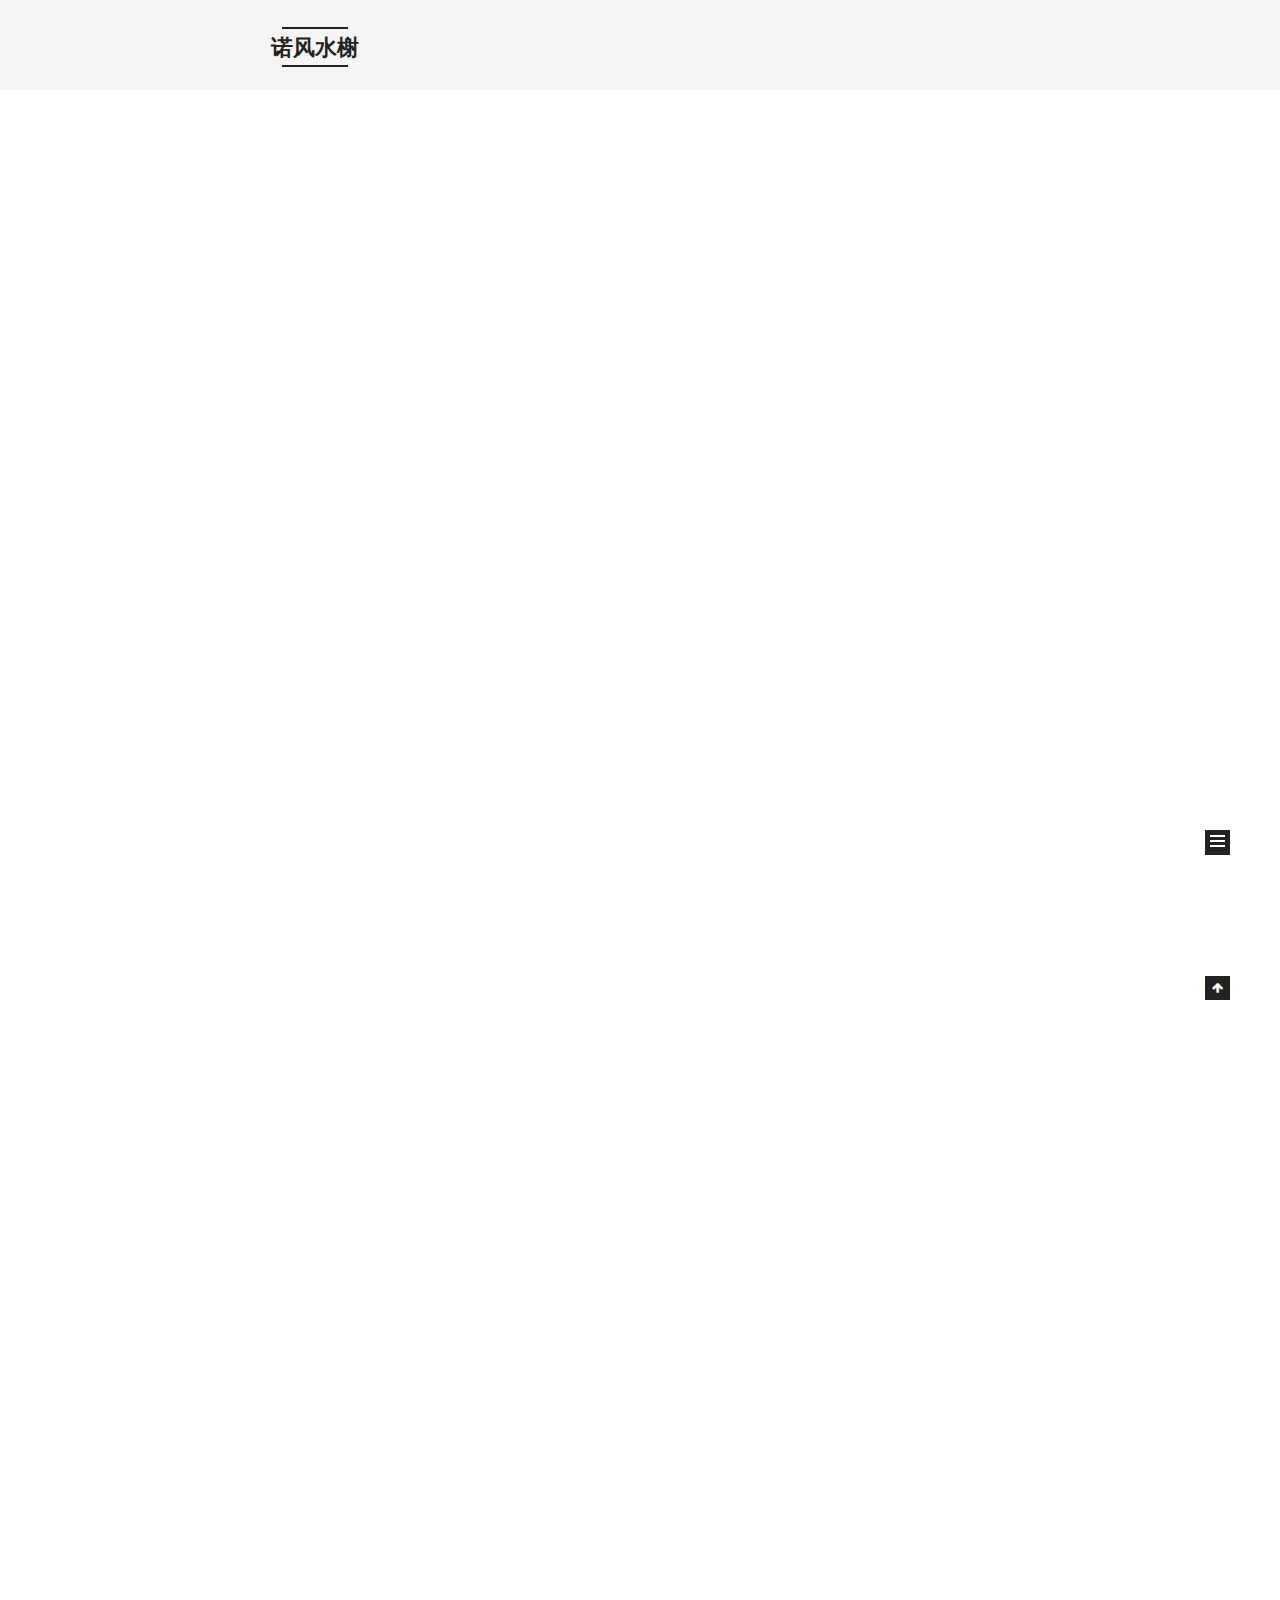
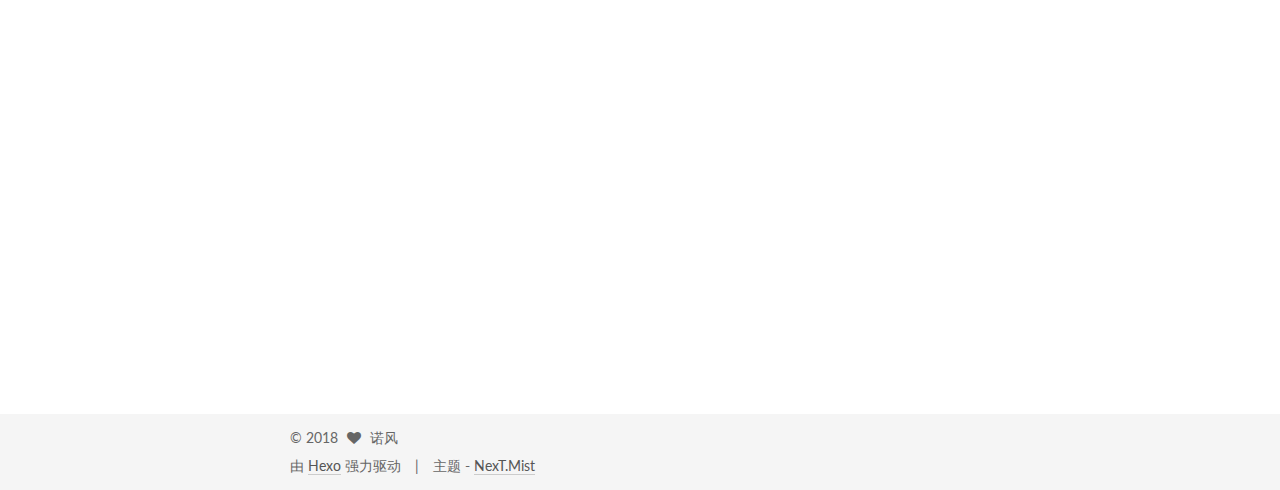
==== commit 96fdd9a1: "Site updated: 2018-07-23 20:58:02" ====
--- a/index.html
+++ b/index.html
@@ -250,7 +250,7 @@
   
 
   <article class="post post-type-normal " itemscope itemtype="http://schema.org/Article">
-  <link itemprop="mainEntityOfPage" href="http://yoursite.com/2018/07/23/hello-world/">
+  <link itemprop="mainEntityOfPage" href="http://yoursite.com/2018/02/28/post20180228/">
 
   <span style="display:none" itemprop="author" itemscope itemtype="http://schema.org/Person">
     <meta itemprop="name" content="诺风">
@@ -275,175 +275,6 @@
             
               
                 
-                <a class="post-title-link" href="/2018/07/23/hello-world/" itemprop="url">
-                  Hello World
-                </a>
-              
-            
-          </h1>
-        
-
-        <div class="post-meta">
-          <span class="post-time">
-            
-              <span class="post-meta-item-icon">
-                <i class="fa fa-calendar-o"></i>
-              </span>
-              
-                <span class="post-meta-item-text">发表于</span>
-              
-              <time title="Post created" itemprop="dateCreated datePublished" datetime="2018-07-23T18:47:35+08:00">
-                2018-07-23
-              </time>
-            
-
-            
-              <span class="post-meta-divider">|</span>
-            
-
-            
-              <span class="post-meta-item-icon">
-                <i class="fa fa-calendar-check-o"></i>
-              </span>
-              
-                <span class="post-meta-item-text">更新于</span>
-              
-              <time title="更新于" itemprop="dateModified" datetime="2018-07-23T18:47:35+08:00">
-                2018-07-23
-              </time>
-            
-          </span>
-
-          
-            <span class="post-category" >
-            
-              <span class="post-meta-divider">|</span>
-            
-              <span class="post-meta-item-icon">
-                <i class="fa fa-folder-o"></i>
-              </span>
-              
-                <span class="post-meta-item-text">分类于</span>
-              
-              
-                <span itemprop="about" itemscope itemtype="http://schema.org/Thing">
-                  <a href="/categories/默认分类/" itemprop="url" rel="index">
-                    <span itemprop="name">默认分类</span>
-                  </a>
-                </span>
-
-                
-                
-              
-            </span>
-          
-
-          
-            
-              <span class="post-comments-count">
-                <span class="post-meta-divider">|</span>
-                <span class="post-meta-item-icon">
-                  <i class="fa fa-comment-o"></i>
-                </span>
-                <a href="/2018/07/23/hello-world/#comments" itemprop="discussionUrl">
-                  <span class="post-comments-count ds-thread-count" data-thread-key="2018/07/23/hello-world/" itemprop="commentCount"></span>
-                </a>
-              </span>
-            
-          
-
-          
-
-          
-          
-
-          
-
-          
-
-        </div>
-      </header>
-    
-
-
-    <div class="post-body" itemprop="articleBody">
-
-      
-      
-
-      
-        
-          
-            <p>2017年，<strong>诺风</strong>我又重新开始写blog了。</p>
-<p>国际惯例的开场”Hello World”。以后这里会分享很多不同种类的东西。<br>不是因为时间多，而是记录下生活，学习，工作的轨迹。</p>
-<p><strong>至于尺度嘛你们猜！</strong><br><strong>至于尺度嘛你们猜！</strong><br><strong>至于尺度嘛你们猜！</strong></p>
-<p>反正我尺度挺大的，大部分玩笑可以开，大部分话题可以聊，大部分活动可以做。</p>
-<p>让自己若干年后可以回头看看，原来自己是真真实实的存在过。</p>
-<p>太久没动过笔了，以前洋洋洒洒的几千字一去不复返，现在只能靠空格回车先骗骗字数，反正你们免费看又不收钱，就别太挑刺了。老子今年准备学习摄影，这里会有很多老夫的学习笔记，包括单反使用，Snapseed，Facetune等后期处理APP的使用，希望大家会喜欢。</p>
-<p>2017年，鸡年打鸡血我们一起飞~</p>
-
-          
-        
-      
-    </div>
-
-    <div>
-      
-    </div>
-
-    <div>
-      
-    </div>
-
-
-    <footer class="post-footer">
-      
-
-      
-
-      
-      
-        <div class="post-eof"></div>
-      
-    </footer>
-  </article>
-
-
-    
-      
-
-  
-
-  
-  
-  
-
-  <article class="post post-type-normal " itemscope itemtype="http://schema.org/Article">
-  <link itemprop="mainEntityOfPage" href="http://yoursite.com/2018/02/28/post20180228/">
-
-  <span style="display:none" itemprop="author" itemscope itemtype="http://schema.org/Person">
-    <meta itemprop="name" content="诺风">
-    <meta itemprop="description" content="">
-    <meta itemprop="image" content="/images/avatar.jpg">
-  </span>
-
-  <span style="display:none" itemprop="publisher" itemscope itemtype="http://schema.org/Organization">
-    <meta itemprop="name" content="诺风水榭">
-    <span style="display:none" itemprop="logo" itemscope itemtype="http://schema.org/ImageObject">
-      <img style="display:none;" itemprop="url image" alt="诺风水榭" src="">
-    </span>
-  </span>
-
-    
-      <header class="post-header">
-
-        
-        
-          <h1 class="post-title" itemprop="name headline">
-            
-            
-              
-                
                 <a class="post-title-link" href="/2018/02/28/post20180228/" itemprop="url">
                   胡说八道一下2017
                 </a>
@@ -477,7 +308,7 @@
               
                 <span class="post-meta-item-text">更新于</span>
               
-              <time title="更新于" itemprop="dateModified" datetime="2018-07-23T18:47:35+08:00">
+              <time title="更新于" itemprop="dateModified" datetime="2018-07-23T20:55:39+08:00">
                 2018-07-23
               </time>
             
@@ -548,7 +379,176 @@
 <p>很多时候并不知道自己要什么，你说想赚钱吧。<br>却不知道要做什么才能赚钱，想做点什么吧，又没有原始的驱动力。<br>一个恶心循环在那儿周而复始。</p>
 <p>2017年，我学的最多的是摄影，感觉把之前没有相机的青春都恶补了回来，快门的闪动次数开始我还记着，后面也懒得去记录了。<br>拍了大大小小的场景，而且感觉还要继续。<br>觉得这个是自己目前唯一能做的开心的事儿吧。</p>
 <p>家里老生常谈的催着结婚，我也不知道到底什么样子的合适。<br>慢慢的发现自己没了更本真的欲望——性欲。这个让我十分苦恼，不过也挺好不用忍受着每天早上起来的晨勃。</p>
-<p>2017年回想起来也挺疯狂，进入了字母圈。明白了什么是绳子各种花式的调教手法。<br>渐渐的对简单的啪啪啪已经没有了感觉，过着佛系的生活。<br>感觉2018还是要懂得怎么去生活，脱离这个怪圈，做个小小的期许吧。</p>
+<p>感觉2018还是要懂得怎么去生活，脱离这个怪圈，做个小小的期许吧。</p>
+
+          
+        
+      
+    </div>
+
+    <div>
+      
+    </div>
+
+    <div>
+      
+    </div>
+
+
+    <footer class="post-footer">
+      
+
+      
+
+      
+      
+        <div class="post-eof"></div>
+      
+    </footer>
+  </article>
+
+
+    
+      
+
+  
+
+  
+  
+  
+
+  <article class="post post-type-normal " itemscope itemtype="http://schema.org/Article">
+  <link itemprop="mainEntityOfPage" href="http://yoursite.com/2017/02/28/hello-world/">
+
+  <span style="display:none" itemprop="author" itemscope itemtype="http://schema.org/Person">
+    <meta itemprop="name" content="诺风">
+    <meta itemprop="description" content="">
+    <meta itemprop="image" content="/images/avatar.jpg">
+  </span>
+
+  <span style="display:none" itemprop="publisher" itemscope itemtype="http://schema.org/Organization">
+    <meta itemprop="name" content="诺风水榭">
+    <span style="display:none" itemprop="logo" itemscope itemtype="http://schema.org/ImageObject">
+      <img style="display:none;" itemprop="url image" alt="诺风水榭" src="">
+    </span>
+  </span>
+
+    
+      <header class="post-header">
+
+        
+        
+          <h1 class="post-title" itemprop="name headline">
+            
+            
+              
+                
+                <a class="post-title-link" href="/2017/02/28/hello-world/" itemprop="url">
+                  Hello World
+                </a>
+              
+            
+          </h1>
+        
+
+        <div class="post-meta">
+          <span class="post-time">
+            
+              <span class="post-meta-item-icon">
+                <i class="fa fa-calendar-o"></i>
+              </span>
+              
+                <span class="post-meta-item-text">发表于</span>
+              
+              <time title="Post created" itemprop="dateCreated datePublished" datetime="2017-02-28T14:05:51+08:00">
+                2017-02-28
+              </time>
+            
+
+            
+              <span class="post-meta-divider">|</span>
+            
+
+            
+              <span class="post-meta-item-icon">
+                <i class="fa fa-calendar-check-o"></i>
+              </span>
+              
+                <span class="post-meta-item-text">更新于</span>
+              
+              <time title="更新于" itemprop="dateModified" datetime="2018-07-23T20:52:54+08:00">
+                2018-07-23
+              </time>
+            
+          </span>
+
+          
+            <span class="post-category" >
+            
+              <span class="post-meta-divider">|</span>
+            
+              <span class="post-meta-item-icon">
+                <i class="fa fa-folder-o"></i>
+              </span>
+              
+                <span class="post-meta-item-text">分类于</span>
+              
+              
+                <span itemprop="about" itemscope itemtype="http://schema.org/Thing">
+                  <a href="/categories/默认分类/" itemprop="url" rel="index">
+                    <span itemprop="name">默认分类</span>
+                  </a>
+                </span>
+
+                
+                
+              
+            </span>
+          
+
+          
+            
+              <span class="post-comments-count">
+                <span class="post-meta-divider">|</span>
+                <span class="post-meta-item-icon">
+                  <i class="fa fa-comment-o"></i>
+                </span>
+                <a href="/2017/02/28/hello-world/#comments" itemprop="discussionUrl">
+                  <span class="post-comments-count ds-thread-count" data-thread-key="2017/02/28/hello-world/" itemprop="commentCount"></span>
+                </a>
+              </span>
+            
+          
+
+          
+
+          
+          
+
+          
+
+          
+
+        </div>
+      </header>
+    
+
+
+    <div class="post-body" itemprop="articleBody">
+
+      
+      
+
+      
+        
+          
+            <p>2017年，<strong>诺风</strong>我又重新开始写blog了。</p>
+<p>国际惯例的开场”Hello World”。以后这里会分享很多不同种类的东西。<br>不是因为时间多，而是记录下生活，学习，工作的轨迹。</p>
+<p><strong>至于尺度嘛你们猜！</strong><br><strong>至于尺度嘛你们猜！</strong><br><strong>至于尺度嘛你们猜！</strong></p>
+<p>反正我尺度挺大的，大部分玩笑可以开，大部分话题可以聊，大部分活动可以做。</p>
+<p>让自己若干年后可以回头看看，原来自己是真真实实的存在过。</p>
+<p>太久没动过笔了，以前洋洋洒洒的几千字一去不复返，现在只能靠空格回车先骗骗字数，反正你们免费看又不收钱，就别太挑刺了。老子今年准备学习摄影，这里会有很多老夫的学习笔记，包括单反使用，Snapseed，Facetune等后期处理APP的使用，希望大家会喜欢。</p>
+<p>2017年，鸡年打鸡血我们一起飞~</p>
 
           
         
--- a/css/main.css
+++ b/css/main.css
@@ -1685,7 +1685,7 @@
   width: 4px;
   height: 4px;
   border-radius: 50%;
-  background: #e709d9;
+  background: #e7ffff;
 }
 .links-of-blogroll {
   font-size: 13px;
